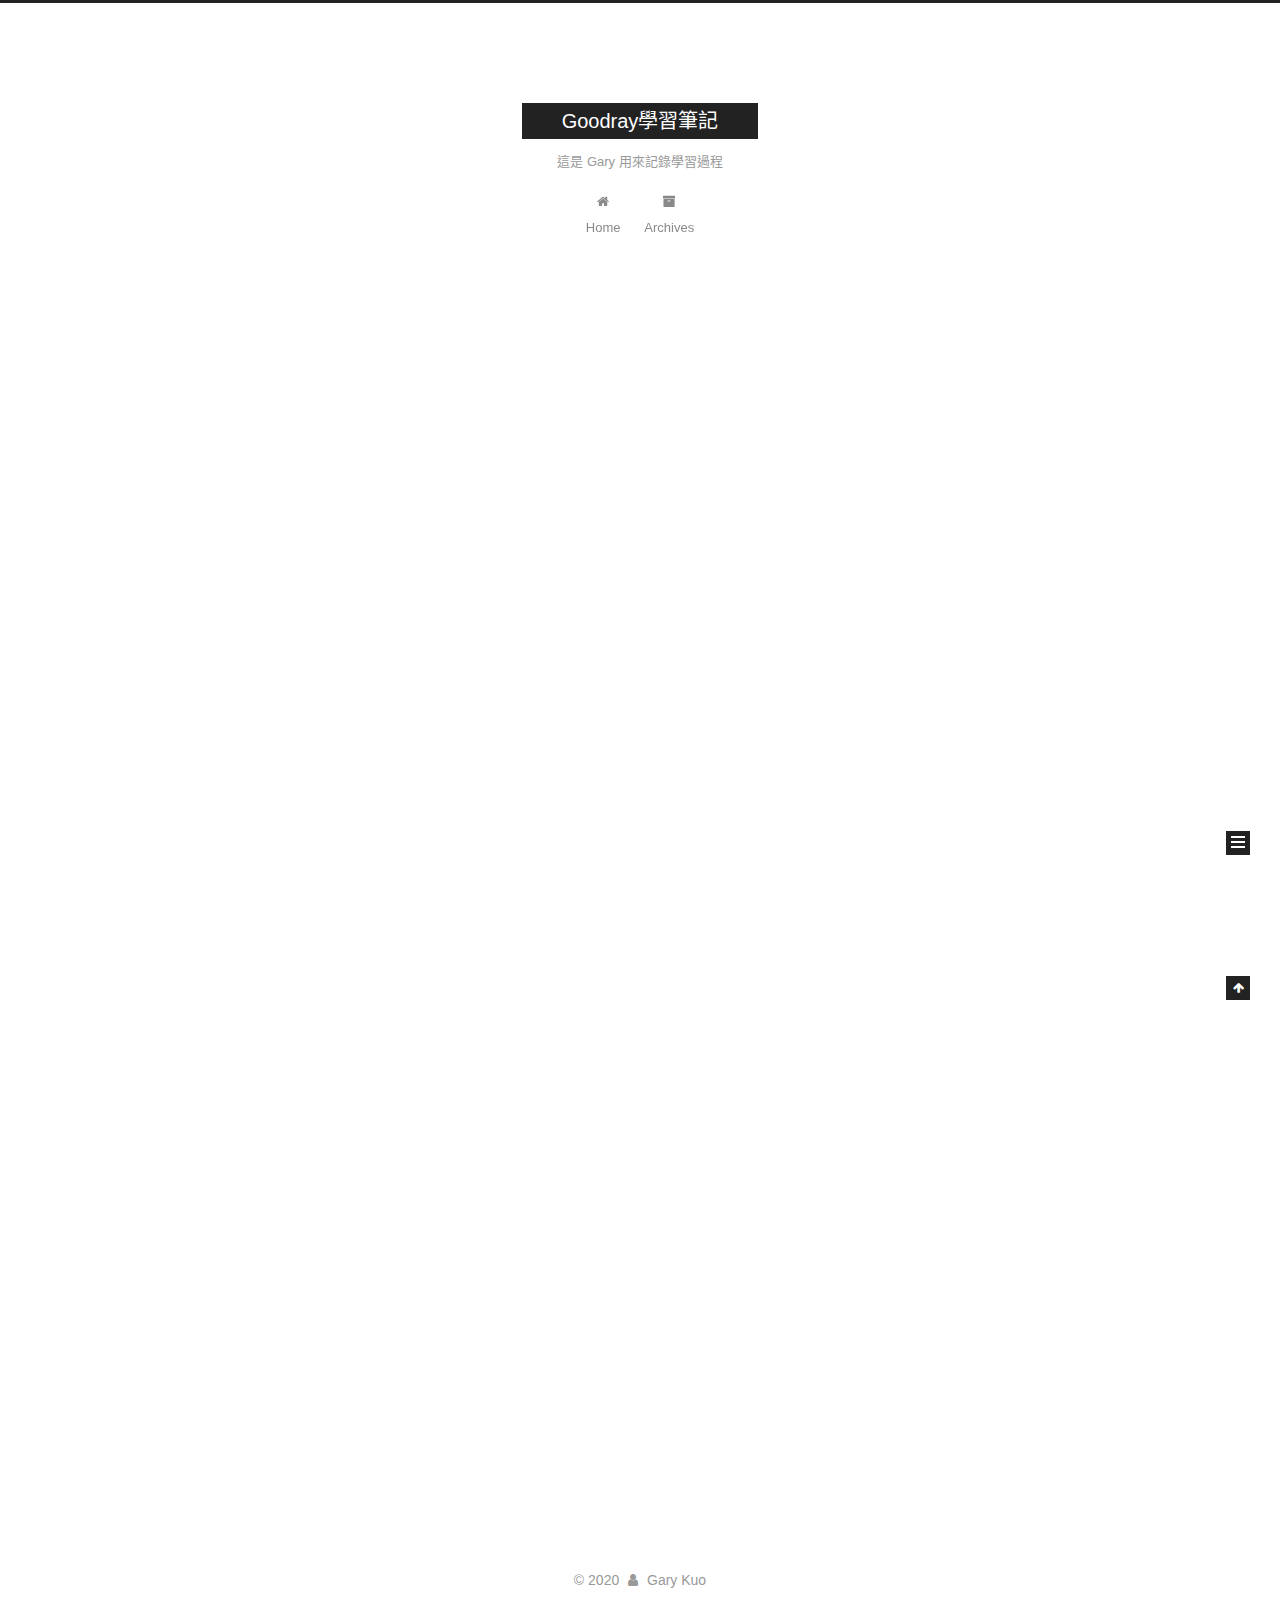
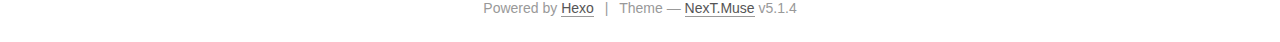
==== index.html @ d97f87e8 "Site updated: 2020-02-06 10:42:10" ====
<!DOCTYPE html>



  


<html class="theme-next muse use-motion" lang="zh-TW">
<head>
  <meta charset="UTF-8"/>
<meta http-equiv="X-UA-Compatible" content="IE=edge" />
<meta name="viewport" content="width=device-width, initial-scale=1, maximum-scale=1"/>
<meta name="theme-color" content="#222">









<meta http-equiv="Cache-Control" content="no-transform" />
<meta http-equiv="Cache-Control" content="no-siteapp" />
















  
  
  <link href="/lib/fancybox/source/jquery.fancybox.css?v=2.1.5" rel="stylesheet" type="text/css" />







<link href="/lib/font-awesome/css/font-awesome.min.css?v=4.6.2" rel="stylesheet" type="text/css" />

<link href="/css/main.css?v=5.1.4" rel="stylesheet" type="text/css" />


  <link rel="apple-touch-icon" sizes="180x180" href="/images/apple-touch-icon-next.png?v=5.1.4">


  <link rel="icon" type="image/png" sizes="32x32" href="/images/favicon-32x32-next.png?v=5.1.4">


  <link rel="icon" type="image/png" sizes="16x16" href="/images/favicon-16x16-next.png?v=5.1.4">


  <link rel="mask-icon" href="/images/logo.svg?v=5.1.4" color="#222">





  <meta name="keywords" content="Hexo, NexT" />










<meta property="og:type" content="website">
<meta property="og:title" content="Goodray學習筆記">
<meta property="og:url" content="https://goodray177.github.io/index.html">
<meta property="og:site_name" content="Goodray學習筆記">
<meta property="og:locale" content="zh_TW">
<meta property="article:author" content="Gary Kuo">
<meta property="article:tag" content="學習">
<meta property="article:tag" content=" 心情">
<meta property="article:tag" content=" 部落格">
<meta name="twitter:card" content="summary">



<script type="text/javascript" id="hexo.configurations">
  var NexT = window.NexT || {};
  var CONFIG = {
    root: '/',
    scheme: 'Muse',
    version: '5.1.4',
    sidebar: {"position":"left","display":"post","offset":12,"b2t":false,"scrollpercent":false,"onmobile":false},
    fancybox: true,
    tabs: true,
    motion: {"enable":true,"async":false,"transition":{"post_block":"fadeIn","post_header":"slideDownIn","post_body":"slideDownIn","coll_header":"slideLeftIn","sidebar":"slideUpIn"}},
    duoshuo: {
      userId: '0',
      author: 'Author'
    },
    algolia: {
      applicationID: '',
      apiKey: '',
      indexName: '',
      hits: {"per_page":10},
      labels: {"input_placeholder":"Search for Posts","hits_empty":"We didn't find any results for the search: ${query}","hits_stats":"${hits} results found in ${time} ms"}
    }
  };
</script>



  <link rel="canonical" href="https://goodray177.github.io/"/>





  <title>Goodray學習筆記</title>
  








<meta name="generator" content="Hexo 4.2.0"></head>

<body itemscope itemtype="http://schema.org/WebPage" lang="zh-TW">

  
  
    
  

  <div class="container sidebar-position-left 
  page-home">
    <div class="headband"></div>

    <header id="header" class="header" itemscope itemtype="http://schema.org/WPHeader">
      <div class="header-inner"><div class="site-brand-wrapper">
  <div class="site-meta ">
    

    <div class="custom-logo-site-title">
      <a href="/"  class="brand" rel="start">
        <span class="logo-line-before"><i></i></span>
        <span class="site-title">Goodray學習筆記</span>
        <span class="logo-line-after"><i></i></span>
      </a>
    </div>
      
        <p class="site-subtitle">這是 Gary 用來記錄學習過程</p>
      
  </div>

  <div class="site-nav-toggle">
    <button>
      <span class="btn-bar"></span>
      <span class="btn-bar"></span>
      <span class="btn-bar"></span>
    </button>
  </div>
</div>

<nav class="site-nav">
  

  
    <ul id="menu" class="menu">
      
        
        <li class="menu-item menu-item-home">
          <a href="/%20" rel="section">
            
              <i class="menu-item-icon fa fa-fw fa-home"></i> <br />
            
            Home
          </a>
        </li>
      
        
        <li class="menu-item menu-item-archives">
          <a href="/archives/%20" rel="section">
            
              <i class="menu-item-icon fa fa-fw fa-archive"></i> <br />
            
            Archives
          </a>
        </li>
      

      
    </ul>
  

  
</nav>



 </div>
    </header>

    <main id="main" class="main">
      <div class="main-inner">
        <div class="content-wrap">
          <div id="content" class="content">
            
  <section id="posts" class="posts-expand">
    
      

  

  
  
  

  <article class="post post-type-normal" itemscope itemtype="http://schema.org/Article">
  
  
  
  <div class="post-block">
    <link itemprop="mainEntityOfPage" href="https://goodray177.github.io/2020/02/06/test/">

    <span hidden itemprop="author" itemscope itemtype="http://schema.org/Person">
      <meta itemprop="name" content="Gary Kuo">
      <meta itemprop="description" content="">
      <meta itemprop="image" content="/images/avatar.gif">
    </span>

    <span hidden itemprop="publisher" itemscope itemtype="http://schema.org/Organization">
      <meta itemprop="name" content="Goodray學習筆記">
    </span>

    
      <header class="post-header">

        
        
          <h1 class="post-title" itemprop="name headline">
                
                <a class="post-title-link" href="/2020/02/06/test/" itemprop="url">test</a></h1>
        

        <div class="post-meta">
          <span class="post-time">
            
              <span class="post-meta-item-icon">
                <i class="fa fa-calendar-o"></i>
              </span>
              
                <span class="post-meta-item-text">Posted on</span>
              
              <time title="Post created" itemprop="dateCreated datePublished" datetime="2020-02-06T10:16:52+08:00">
                2020-02-06
              </time>
            

            

            
          </span>

          

          
            
          

          
          

          

          

          

        </div>
      </header>
    

    
    
    
    <div class="post-body" itemprop="articleBody">

      
      

      
        
          
            
          
        
      
    </div>
    
    
    

    

    

    

    <footer class="post-footer">
      

      

      

      
      
        <div class="post-eof"></div>
      
    </footer>
  </div>
  
  
  
  </article>


    
      

  

  
  
  

  <article class="post post-type-normal" itemscope itemtype="http://schema.org/Article">
  
  
  
  <div class="post-block">
    <link itemprop="mainEntityOfPage" href="https://goodray177.github.io/2020/02/06/hello-world/">

    <span hidden itemprop="author" itemscope itemtype="http://schema.org/Person">
      <meta itemprop="name" content="Gary Kuo">
      <meta itemprop="description" content="">
      <meta itemprop="image" content="/images/avatar.gif">
    </span>

    <span hidden itemprop="publisher" itemscope itemtype="http://schema.org/Organization">
      <meta itemprop="name" content="Goodray學習筆記">
    </span>

    
      <header class="post-header">

        
        
          <h1 class="post-title" itemprop="name headline">
                
                <a class="post-title-link" href="/2020/02/06/hello-world/" itemprop="url">Hello World</a></h1>
        

        <div class="post-meta">
          <span class="post-time">
            
              <span class="post-meta-item-icon">
                <i class="fa fa-calendar-o"></i>
              </span>
              
                <span class="post-meta-item-text">Posted on</span>
              
              <time title="Post created" itemprop="dateCreated datePublished" datetime="2020-02-06T09:49:51+08:00">
                2020-02-06
              </time>
            

            

            
          </span>

          

          
            
          

          
          

          

          

          

        </div>
      </header>
    

    
    
    
    <div class="post-body" itemprop="articleBody">

      
      

      
        
          
            <p>Welcome to <a href="https://hexo.io/" target="_blank" rel="noopener">Hexo</a>! This is your very first post. Check <a href="https://hexo.io/docs/" target="_blank" rel="noopener">documentation</a> for more info. If you get any problems when using Hexo, you can find the answer in <a href="https://hexo.io/docs/troubleshooting.html" target="_blank" rel="noopener">troubleshooting</a> or you can ask me on <a href="https://github.com/hexojs/hexo/issues" target="_blank" rel="noopener">GitHub</a>.</p>
<h2 id="Quick-Start"><a href="#Quick-Start" class="headerlink" title="Quick Start"></a>Quick Start</h2><h3 id="Create-a-new-post"><a href="#Create-a-new-post" class="headerlink" title="Create a new post"></a>Create a new post</h3><figure class="highlight bash"><table><tr><td class="gutter"><pre><span class="line">1</span><br></pre></td><td class="code"><pre><span class="line">$ hexo new <span class="string">"My New Post"</span></span><br></pre></td></tr></table></figure>

<p>More info: <a href="https://hexo.io/docs/writing.html" target="_blank" rel="noopener">Writing</a></p>
<h3 id="Run-server"><a href="#Run-server" class="headerlink" title="Run server"></a>Run server</h3><figure class="highlight bash"><table><tr><td class="gutter"><pre><span class="line">1</span><br></pre></td><td class="code"><pre><span class="line">$ hexo server</span><br></pre></td></tr></table></figure>

<p>More info: <a href="https://hexo.io/docs/server.html" target="_blank" rel="noopener">Server</a></p>
<h3 id="Generate-static-files"><a href="#Generate-static-files" class="headerlink" title="Generate static files"></a>Generate static files</h3><figure class="highlight bash"><table><tr><td class="gutter"><pre><span class="line">1</span><br></pre></td><td class="code"><pre><span class="line">$ hexo generate</span><br></pre></td></tr></table></figure>

<p>More info: <a href="https://hexo.io/docs/generating.html" target="_blank" rel="noopener">Generating</a></p>
<h3 id="Deploy-to-remote-sites"><a href="#Deploy-to-remote-sites" class="headerlink" title="Deploy to remote sites"></a>Deploy to remote sites</h3><figure class="highlight bash"><table><tr><td class="gutter"><pre><span class="line">1</span><br></pre></td><td class="code"><pre><span class="line">$ hexo deploy</span><br></pre></td></tr></table></figure>

<p>More info: <a href="https://hexo.io/docs/one-command-deployment.html" target="_blank" rel="noopener">Deployment</a></p>

          
        
      
    </div>
    
    
    

    

    

    

    <footer class="post-footer">
      

      

      

      
      
        <div class="post-eof"></div>
      
    </footer>
  </div>
  
  
  
  </article>


    
  </section>

  


          </div>
          


          

        </div>
        
          
  
  <div class="sidebar-toggle">
    <div class="sidebar-toggle-line-wrap">
      <span class="sidebar-toggle-line sidebar-toggle-line-first"></span>
      <span class="sidebar-toggle-line sidebar-toggle-line-middle"></span>
      <span class="sidebar-toggle-line sidebar-toggle-line-last"></span>
    </div>
  </div>

  <aside id="sidebar" class="sidebar">
    
    <div class="sidebar-inner">

      

      

      <section class="site-overview-wrap sidebar-panel sidebar-panel-active">
        <div class="site-overview">
          <div class="site-author motion-element" itemprop="author" itemscope itemtype="http://schema.org/Person">
            
              <p class="site-author-name" itemprop="name">Gary Kuo</p>
              <p class="site-description motion-element" itemprop="description"></p>
          </div>

          <nav class="site-state motion-element">

            
              <div class="site-state-item site-state-posts">
              
                <a href="/archives/%20%7C%7C%20archive">
              
                  <span class="site-state-item-count">2</span>
                  <span class="site-state-item-name">posts</span>
                </a>
              </div>
            

            

            

          </nav>

          

          

          
          

          
          

          

        </div>
      </section>

      

      

    </div>
  </aside>


        
      </div>
    </main>

    <footer id="footer" class="footer">
      <div class="footer-inner">
        <div class="copyright">&copy; <span itemprop="copyrightYear">2020</span>
  <span class="with-love">
    <i class="fa fa-user"></i>
  </span>
  <span class="author" itemprop="copyrightHolder">Gary Kuo</span>

  
</div>


  <div class="powered-by">Powered by <a class="theme-link" target="_blank" href="https://hexo.io">Hexo</a></div>



  <span class="post-meta-divider">|</span>



  <div class="theme-info">Theme &mdash; <a class="theme-link" target="_blank" href="https://github.com/iissnan/hexo-theme-next">NexT.Muse</a> v5.1.4</div>




        







        
      </div>
    </footer>

    
      <div class="back-to-top">
        <i class="fa fa-arrow-up"></i>
        
      </div>
    

    

  </div>

  

<script type="text/javascript">
  if (Object.prototype.toString.call(window.Promise) !== '[object Function]') {
    window.Promise = null;
  }
</script>









  












  
  
    <script type="text/javascript" src="/lib/jquery/index.js?v=2.1.3"></script>
  

  
  
    <script type="text/javascript" src="/lib/fastclick/lib/fastclick.min.js?v=1.0.6"></script>
  

  
  
    <script type="text/javascript" src="/lib/jquery_lazyload/jquery.lazyload.js?v=1.9.7"></script>
  

  
  
    <script type="text/javascript" src="/lib/velocity/velocity.min.js?v=1.2.1"></script>
  

  
  
    <script type="text/javascript" src="/lib/velocity/velocity.ui.min.js?v=1.2.1"></script>
  

  
  
    <script type="text/javascript" src="/lib/fancybox/source/jquery.fancybox.pack.js?v=2.1.5"></script>
  


  


  <script type="text/javascript" src="/js/src/utils.js?v=5.1.4"></script>

  <script type="text/javascript" src="/js/src/motion.js?v=5.1.4"></script>



  
  

  

  


  <script type="text/javascript" src="/js/src/bootstrap.js?v=5.1.4"></script>



  


  




	





  





  












  





  

  

  

  
  

  

  

  

</body>
</html>
---- css/main.css ----
/* normalize.css v3.0.2 | MIT License | git.io/normalize */
html {
  font-family: sans-serif; /* 1 */
  -ms-text-size-adjust: 100%; /* 2 */
  -webkit-text-size-adjust: 100%; /* 2 */
}
body {
  margin: 0;
}
article,
aside,
details,
figcaption,
figure,
footer,
header,
hgroup,
main,
menu,
nav,
section,
summary {
  display: block;
}
audio,
canvas,
progress,
video {
  display: inline-block; /* 1 */
  vertical-align: baseline; /* 2 */
}
audio:not([controls]) {
  display: none;
  height: 0;
}
[hidden],
template {
  display: none;
}
a {
  background-color: transparent;
}
a:active,
a:hover {
  outline: 0;
}
abbr[title] {
  border-bottom: 1px dotted;
}
b,
strong {
  font-weight: bold;
}
dfn {
  font-style: italic;
}
h1 {
  font-size: 2em;
  margin: 0.67em 0;
}
mark {
  background: #ff0;
  color: #000;
}
small {
  font-size: 80%;
}
sub,
sup {
  font-size: 75%;
  line-height: 0;
  position: relative;
  vertical-align: baseline;
}
sup {
  top: -0.5em;
}
sub {
  bottom: -0.25em;
}
img {
  border: 0;
}
svg:not(:root) {
  overflow: hidden;
}
figure {
  margin: 1em 40px;
}
hr {
  -moz-box-sizing: content-box;
  box-sizing: content-box;
  height: 0;
}
pre {
  overflow: auto;
}
code,
kbd,
pre,
samp {
  font-family: monospace, monospace;
  font-size: 1em;
}
button,
input,
optgroup,
select,
textarea {
  color: inherit; /* 1 */
  font: inherit; /* 2 */
  margin: 0; /* 3 */
}
button {
  overflow: visible;
}
button,
select {
  text-transform: none;
}
button,
html input[type="button"],
input[type="reset"],
input[type="submit"] {
  -webkit-appearance: button; /* 2 */
  cursor: pointer; /* 3 */
}
button[disabled],
html input[disabled] {
  cursor: default;
}
button::-moz-focus-inner,
input::-moz-focus-inner {
  border: 0;
  padding: 0;
}
input {
  line-height: normal;
}
input[type="checkbox"],
input[type="radio"] {
  box-sizing: border-box; /* 1 */
  padding: 0; /* 2 */
}
input[type="number"]::-webkit-inner-spin-button,
input[type="number"]::-webkit-outer-spin-button {
  height: auto;
}
input[type="search"] {
  -webkit-appearance: textfield; /* 1 */
  -moz-box-sizing: content-box;
  -webkit-box-sizing: content-box; /* 2 */
  box-sizing: content-box;
}
input[type="search"]::-webkit-search-cancel-button,
input[type="search"]::-webkit-search-decoration {
  -webkit-appearance: none;
}
fieldset {
  border: 1px solid #c0c0c0;
  margin: 0 2px;
  padding: 0.35em 0.625em 0.75em;
}
legend {
  border: 0; /* 1 */
  padding: 0; /* 2 */
}
textarea {
  overflow: auto;
}
optgroup {
  font-weight: bold;
}
table {
  border-collapse: collapse;
  border-spacing: 0;
}
td,
th {
  padding: 0;
}
::selection {
  background: #262a30;
  color: #fff;
}
body {
  position: relative;
  font-family: 'Lato', "PingFang SC", "Microsoft YaHei", sans-serif;
  font-size: 14px;
  line-height: 2;
  color: #555;
  background: #fff;
}
@media (max-width: 767px) {
  body {
    padding-right: 0 !important;
  }
}
@media (min-width: 768px) and (max-width: 991px) {
  body {
    padding-right: 0 !important;
  }
}
@media (min-width: 1600px) {
  body {
    font-size: 16px;
  }
}
h1,
h2,
h3,
h4,
h5,
h6 {
  margin: 0;
  padding: 0;
  font-weight: bold;
  line-height: 1.5;
  font-family: 'Lato', "PingFang SC", "Microsoft YaHei", sans-serif;
}
h2,
h3,
h4,
h5,
h6 {
  margin: 20px 0 15px;
}
h1 {
  font-size: 22px;
}
@media (max-width: 767px) {
  h1 {
    font-size: 18px;
  }
}
h2 {
  font-size: 20px;
}
@media (max-width: 767px) {
  h2 {
    font-size: 16px;
  }
}
h3 {
  font-size: 18px;
}
@media (max-width: 767px) {
  h3 {
    font-size: 14px;
  }
}
h4 {
  font-size: 16px;
}
@media (max-width: 767px) {
  h4 {
    font-size: 12px;
  }
}
h5 {
  font-size: 14px;
}
@media (max-width: 767px) {
  h5 {
    font-size: 10px;
  }
}
h6 {
  font-size: 12px;
}
@media (max-width: 767px) {
  h6 {
    font-size: 8px;
  }
}
p {
  margin: 0 0 20px 0;
}
a {
  color: #555;
  text-decoration: none;
  outline: none;
  border-bottom: 1px solid #999;
  word-wrap: break-word;
}
a:hover {
  color: #222;
  border-bottom-color: #222;
}
blockquote {
  margin: 0;
  padding: 0;
}
img {
  display: block;
  margin: auto;
  max-width: 100%;
  height: auto;
}
hr {
  margin: 40px 0;
  height: 3px;
  border: none;
  background-color: #ddd;
  background-image: repeating-linear-gradient(-45deg, #fff, #fff 4px, transparent 4px, transparent 8px);
}
blockquote {
  padding: 0 15px;
  color: #666;
  border-left: 4px solid #ddd;
}
blockquote cite::before {
  content: "-";
  padding: 0 5px;
}
dt {
  font-weight: 700;
}
dd {
  margin: 0;
  padding: 0;
}
kbd {
  border: 1px solid #ccc;
  border-radius: 0.2em;
  box-shadow: 0.1em 0.1em 0.2em rgba(0,0,0,0.1);
  background-color: #f9f9f9;
  font-family: inherit;
  background-image: -webkit-linear-gradient(top, #eee, #fff, #eee);
  padding: 0.1em 0.3em;
  white-space: nowrap;
}
.text-left {
  text-align: left;
}
.text-center {
  text-align: center;
}
.text-right {
  text-align: right;
}
.text-justify {
  text-align: justify;
}
.text-nowrap {
  white-space: nowrap;
}
.text-lowercase {
  text-transform: lowercase;
}
.text-uppercase {
  text-transform: uppercase;
}
.text-capitalize {
  text-transform: capitalize;
}
.center-block {
  display: block;
  margin-left: auto;
  margin-right: auto;
}
.clearfix:before,
.clearfix:after {
  content: " ";
  display: table;
}
.clearfix:after {
  clear: both;
}
.pullquote {
  width: 45%;
}
.pullquote.left {
  float: left;
  margin-left: 5px;
  margin-right: 10px;
}
.pullquote.right {
  float: right;
  margin-left: 10px;
  margin-right: 5px;
}
.affix.affix.affix {
  position: fixed;
}
.translation {
  margin-top: -20px;
  font-size: 14px;
  color: #999;
}
.scrollbar-measure {
  width: 100px;
  height: 100px;
  overflow: scroll;
  position: absolute;
  top: -9999px;
}
.use-motion .motion-element {
  opacity: 0;
}
table {
  margin: 20px 0;
  width: 100%;
  border-collapse: collapse;
  border-spacing: 0;
  border: 1px solid #ddd;
  font-size: 14px;
  table-layout: fixed;
  word-wrap: break-all;
}
table>tbody>tr:nth-of-type(odd) {
  background-color: #f9f9f9;
}
table>tbody>tr:hover {
  background-color: #f5f5f5;
}
caption,
th,
td {
  padding: 8px;
  text-align: left;
  vertical-align: middle;
  font-weight: normal;
}
th,
td {
  border-bottom: 3px solid #ddd;
  border-right: 1px solid #eee;
}
th {
  padding-bottom: 10px;
  font-weight: 700;
}
td {
  border-bottom-width: 1px;
}
html,
body {
  height: 100%;
}
.container {
  position: relative;
  min-height: 100%;
}
.header-inner {
  margin: 0 auto;
  padding: 100px 0 70px;
  width: 700px;
}
@media (min-width: 1600px) {
  .container .header-inner {
    width: 900px;
  }
}
.main {
  padding-bottom: 150px;
}
.main-inner {
  margin: 0 auto;
  width: 700px;
}
@media (min-width: 1600px) {
  .container .main-inner {
    width: 900px;
  }
}
.footer {
  position: absolute;
  left: 0;
  bottom: 0;
  width: 100%;
  min-height: 50px;
}
.footer-inner {
  box-sizing: border-box;
  margin: 20px auto;
  width: 700px;
}
@media (min-width: 1600px) {
  .container .footer-inner {
    width: 900px;
  }
}
pre,
.highlight {
  overflow: auto;
  margin: 20px 0;
  padding: 0;
  font-size: 13px;
  color: #4d4d4c;
  background: #f7f7f7;
  line-height: 1.6;
}
pre,
code {
  font-family: consolas, Menlo, "PingFang SC", "Microsoft YaHei", monospace;
}
code {
  padding: 2px 4px;
  word-wrap: break-word;
  color: #555;
  background: #eee;
  border-radius: 3px;
  font-size: 13px;
}
pre {
  padding: 10px;
}
pre code {
  padding: 0;
  color: #4d4d4c;
  background: none;
  text-shadow: none;
}
.highlight {
  border-radius: 1px;
}
.highlight pre {
  border: none;
  margin: 0;
  padding: 10px 0;
}
.highlight table {
  margin: 0;
  width: auto;
  border: none;
}
.highlight td {
  border: none;
  padding: 0;
}
.highlight figcaption {
  font-size: 1em;
  color: #4d4d4c;
  line-height: 1em;
  margin-bottom: 1em;
}
.highlight figcaption:before,
.highlight figcaption:after {
  content: " ";
  display: table;
}
.highlight figcaption:after {
  clear: both;
}
.highlight figcaption a {
  float: right;
  color: #4d4d4c;
}
.highlight figcaption a:hover {
  border-bottom-color: #4d4d4c;
}
.highlight .gutter pre {
  padding-left: 10px;
  padding-right: 10px;
  color: #869194;
  text-align: right;
  background-color: #eff2f3;
}
.highlight .code pre {
  width: 100%;
  padding-left: 10px;
  padding-right: 10px;
  background-color: #f7f7f7;
}
.highlight .line {
  height: 20px;
}
.gutter {
  -webkit-user-select: none;
  -moz-user-select: none;
  -ms-user-select: none;
  user-select: none;
}
.gist table {
  width: auto;
}
.gist table td {
  border: none;
}
pre .deletion {
  background: #fdd;
}
pre .addition {
  background: #dfd;
}
pre .meta {
  color: #8959a8;
}
pre .comment {
  color: #8e908c;
}
pre .variable,
pre .attribute,
pre .tag,
pre .regexp,
pre .ruby .constant,
pre .xml .tag .title,
pre .xml .pi,
pre .xml .doctype,
pre .html .doctype,
pre .css .id,
pre .css .class,
pre .css .pseudo {
  color: #c82829;
}
pre .number,
pre .preprocessor,
pre .built_in,
pre .literal,
pre .params,
pre .constant,
pre .command {
  color: #f5871f;
}
pre .ruby .class .title,
pre .css .rules .attribute,
pre .string,
pre .value,
pre .inheritance,
pre .header,
pre .ruby .symbol,
pre .xml .cdata,
pre .special,
pre .number,
pre .formula {
  color: #718c00;
}
pre .title,
pre .css .hexcolor {
  color: #3e999f;
}
pre .function,
pre .python .decorator,
pre .python .title,
pre .ruby .function .title,
pre .ruby .title .keyword,
pre .perl .sub,
pre .javascript .title,
pre .coffeescript .title {
  color: #4271ae;
}
pre .keyword,
pre .javascript .function {
  color: #8959a8;
}
.full-image.full-image.full-image.full-image {
  border: none;
  max-width: 100%;
  width: auto;
  margin: 20px auto 25px;
}
@media (min-width: 992px) {
  .full-image.full-image.full-image.full-image {
    max-width: none;
    width: 110%;
    margin: 25px -5%;
  }
}
.blockquote-center,
.page-home .post-type-quote blockquote,
.page-post-detail .post-type-quote blockquote {
  position: relative;
  margin: 40px 0;
  padding: 0;
  border-left: none;
  text-align: center;
}
.blockquote-center::before,
.page-home .post-type-quote blockquote::before,
.page-post-detail .post-type-quote blockquote::before,
.blockquote-center::after,
.page-home .post-type-quote blockquote::after,
.page-post-detail .post-type-quote blockquote::after {
  position: absolute;
  content: ' ';
  display: block;
  width: 100%;
  height: 24px;
  opacity: 0.2;
  background-repeat: no-repeat;
  background-position: 0 -6px;
  background-size: 22px 22px;
}
.blockquote-center::before,
.page-home .post-type-quote blockquote::before,
.page-post-detail .post-type-quote blockquote::before {
  top: -20px;
  background-image: url("../images/quote-l.svg");
  border-top: 1px solid #ccc;
}
.blockquote-center::after,
.page-home .post-type-quote blockquote::after,
.page-post-detail .post-type-quote blockquote::after {
  bottom: -20px;
  background-image: url("../images/quote-r.svg");
  border-bottom: 1px solid #ccc;
  background-position: 100% 8px;
}
.blockquote-center p,
.page-home .post-type-quote blockquote p,
.page-post-detail .post-type-quote blockquote p,
.blockquote-center div,
.page-home .post-type-quote blockquote div,
.page-post-detail .post-type-quote blockquote div {
  text-align: center;
}
.post .post-body .group-picture img {
  box-sizing: border-box;
  padding: 0 3px;
  border: none;
}
.post .group-picture-row {
  overflow: hidden;
  margin-top: 6px;
}
.post .group-picture-row:first-child {
  margin-top: 0;
}
.post .group-picture-column {
  float: left;
}
.page-post-detail .post-body .group-picture-column {
  float: none;
  margin-top: 10px;
  width: auto !important;
}
.page-post-detail .post-body .group-picture-column img {
  margin: 0 auto;
}
.page-archive .group-picture-container {
  overflow: hidden;
}
.page-archive .group-picture-row {
  float: left;
}
.page-archive .group-picture-row:first-child {
  margin-top: 6px;
}
.page-archive .group-picture-column {
  max-width: 150px;
  max-height: 150px;
}
.post-body .note {
  position: relative;
  padding: 15px;
  margin-bottom: 20px;
  border: 1px solid #eee;
  border-left-width: 5px;
  border-radius: 3px;
}
.post-body .note h2,
.post-body .note h3,
.post-body .note h4,
.post-body .note h5,
.post-body .note h6 {
  margin-top: 0;
  margin-bottom: 0;
  border-bottom: initial;
  padding-top: 0 !important;
}
.post-body .note p:first-child,
.post-body .note ul:first-child,
.post-body .note ol:first-child,
.post-body .note table:first-child,
.post-body .note pre:first-child,
.post-body .note blockquote:first-child {
  margin-top: 0;
}
.post-body .note p:last-child,
.post-body .note ul:last-child,
.post-body .note ol:last-child,
.post-body .note table:last-child,
.post-body .note pre:last-child,
.post-body .note blockquote:last-child {
  margin-bottom: 0;
}
.post-body .note.default {
  border-left-color: #777;
}
.post-body .note.default h2,
.post-body .note.default h3,
.post-body .note.default h4,
.post-body .note.default h5,
.post-body .note.default h6 {
  color: #777;
}
.post-body .note.primary {
  border-left-color: #6f42c1;
}
.post-body .note.primary h2,
.post-body .note.primary h3,
.post-body .note.primary h4,
.post-body .note.primary h5,
.post-body .note.primary h6 {
  color: #6f42c1;
}
.post-body .note.info {
  border-left-color: #428bca;
}
.post-body .note.info h2,
.post-body .note.info h3,
.post-body .note.info h4,
.post-body .note.info h5,
.post-body .note.info h6 {
  color: #428bca;
}
.post-body .note.success {
  border-left-color: #5cb85c;
}
.post-body .note.success h2,
.post-body .note.success h3,
.post-body .note.success h4,
.post-body .note.success h5,
.post-body .note.success h6 {
  color: #5cb85c;
}
.post-body .note.warning {
  border-left-color: #f0ad4e;
}
.post-body .note.warning h2,
.post-body .note.warning h3,
.post-body .note.warning h4,
.post-body .note.warning h5,
.post-body .note.warning h6 {
  color: #f0ad4e;
}
.post-body .note.danger {
  border-left-color: #d9534f;
}
.post-body .note.danger h2,
.post-body .note.danger h3,
.post-body .note.danger h4,
.post-body .note.danger h5,
.post-body .note.danger h6 {
  color: #d9534f;
}
.post-body .label {
  display: inline;
  padding: 0 2px;
  white-space: nowrap;
}
.post-body .label.default {
  background-color: #f0f0f0;
}
.post-body .label.primary {
  background-color: #efe6f7;
}
.post-body .label.info {
  background-color: #e5f2f8;
}
.post-body .label.success {
  background-color: #e7f4e9;
}
.post-body .label.warning {
  background-color: #fcf6e1;
}
.post-body .label.danger {
  background-color: #fae8eb;
}
.post-body .tabs {
  position: relative;
  display: block;
  margin-bottom: 20px;
  padding-top: 10px;
}
.post-body .tabs ul.nav-tabs {
  margin: 0;
  padding: 0;
  display: flex;
  margin-bottom: -1px;
}
@media (max-width: 413px) {
  .post-body .tabs ul.nav-tabs {
    display: block;
    margin-bottom: 5px;
  }
}
.post-body .tabs ul.nav-tabs li.tab {
  list-style-type: none !important;
  margin: 0 0.25em 0 0;
  border-top: 3px solid transparent;
  border-left: 1px solid transparent;
  border-right: 1px solid transparent;
}
@media (max-width: 413px) {
  .post-body .tabs ul.nav-tabs li.tab {
    margin: initial;
    border-top: 1px solid transparent;
    border-left: 3px solid transparent;
    border-right: 1px solid transparent;
    border-bottom: 1px solid transparent;
  }
}
.post-body .tabs ul.nav-tabs li.tab a {
  outline: 0;
  border-bottom: initial;
  display: block;
  line-height: 1.8em;
  padding: 0.25em 0.75em;
  transition-duration: 0.2s;
  transition-timing-function: ease-out;
  transition-delay: 0s;
}
.post-body .tabs ul.nav-tabs li.tab a i {
  width: 1.285714285714286em;
}
.post-body .tabs ul.nav-tabs li.tab.active {
  border-top: 3px solid #fc6423;
  border-left: 1px solid #ddd;
  border-right: 1px solid #ddd;
  background-color: #fff;
}
@media (max-width: 413px) {
  .post-body .tabs ul.nav-tabs li.tab.active {
    border-top: 1px solid #ddd;
    border-left: 3px solid #fc6423;
    border-right: 1px solid #ddd;
    border-bottom: 1px solid #ddd;
  }
}
.post-body .tabs ul.nav-tabs li.tab.active a {
  cursor: default;
  color: #555;
}
.post-body .tabs .tab-content {
  background-color: #fff;
}
.post-body .tabs .tab-content .tab-pane {
  border: 1px solid #ddd;
  padding: 20px 20px 0 20px;
}
.post-body .tabs .tab-content .tab-pane:not(.active) {
  display: none !important;
}
.post-body .tabs .tab-content .tab-pane.active {
  display: block !important;
}
.btn {
  display: inline-block;
  padding: 0 20px;
  font-size: 14px;
  color: #fff;
  background: #222;
  border: 2px solid #222;
  text-decoration: none;
  border-radius: 0;
  transition-property: background-color;
  transition-duration: 0.2s;
  transition-timing-function: ease-in-out;
  transition-delay: 0s;
  line-height: 2;
}
.btn:hover {
  border-color: #222;
  color: #222;
  background: #fff;
}
.btn +.btn {
  margin: 0 0 8px 8px;
}
.btn .fa-fw {
  width: 1.285714285714286em;
  text-align: left;
}
.btn-bar {
  display: block;
  width: 22px;
  height: 2px;
  background: #555;
  border-radius: 1px;
}
.btn-bar+.btn-bar {
  margin-top: 4px;
}
.pagination {
  margin: 120px 0 40px;
  text-align: center;
  border-top: 1px solid #eee;
}
.page-number-basic,
.pagination .prev,
.pagination .next,
.pagination .page-number,
.pagination .space {
  display: inline-block;
  position: relative;
  top: -1px;
  margin: 0 10px;
  padding: 0 11px;
}
@media (max-width: 767px) {
  .page-number-basic,
  .pagination .prev,
  .pagination .next,
  .pagination .page-number,
  .pagination .space {
    margin: 0 5px;
  }
}
.pagination .prev,
.pagination .next,
.pagination .page-number {
  border-bottom: 0;
  border-top: 1px solid #eee;
  transition-property: border-color;
  transition-duration: 0.2s;
  transition-timing-function: ease-in-out;
  transition-delay: 0s;
}
.pagination .prev:hover,
.pagination .next:hover,
.pagination .page-number:hover {
  border-top-color: #222;
}
.pagination .space {
  padding: 0;
  margin: 0;
}
.pagination .prev {
  margin-left: 0;
}
.pagination .next {
  margin-right: 0;
}
.pagination .page-number.current {
  color: #fff;
  background: #ccc;
  border-top-color: #ccc;
}
@media (max-width: 767px) {
  .pagination {
    border-top: none;
  }
  .pagination .prev,
  .pagination .next,
  .pagination .page-number {
    margin-bottom: 10px;
    border-top: 0;
    border-bottom: 1px solid #eee;
    padding: 0 10px;
  }
  .pagination .prev:hover,
  .pagination .next:hover,
  .pagination .page-number:hover {
    border-bottom-color: #222;
  }
}
.comments {
  margin: 60px 20px 0;
}
.tag-cloud {
  text-align: center;
}
.tag-cloud a {
  display: inline-block;
  margin: 10px;
}
.back-to-top {
  box-sizing: border-box;
  position: fixed;
  bottom: -100px;
  right: 30px;
  z-index: 1050;
  padding: 0 6px;
  width: 24px;
  background: #222;
  font-size: 12px;
  opacity: 1;
  color: #fff;
  cursor: pointer;
  text-align: center;
  -webkit-transform: translateZ(0);
  transition-property: bottom;
  transition-duration: 0.2s;
  transition-timing-function: ease-in-out;
  transition-delay: 0s;
}
@media (min-width: 768px) and (max-width: 991px) {
  .back-to-top {
    display: none !important;
  }
}
@media (max-width: 767px) {
  .back-to-top {
    display: none !important;
  }
}
.back-to-top.back-to-top-on {
  bottom: 19px;
}
.header {
  background: transparent;
}
.header-inner {
  position: relative;
}
.headband {
  height: 3px;
  background: #222;
}
.site-meta {
  margin: 0;
  text-align: center;
}
@media (max-width: 767px) {
  .site-meta {
    text-align: center;
  }
}
.brand {
  position: relative;
  display: inline-block;
  padding: 0 40px;
  color: #fff;
  background: #222;
  border-bottom: none;
}
.brand:hover {
  color: #fff;
}
.logo {
  display: inline-block;
  margin-right: 5px;
  line-height: 36px;
  vertical-align: top;
}
.site-title {
  display: inline-block;
  vertical-align: top;
  line-height: 36px;
  font-size: 20px;
  font-weight: normal;
  font-family: 'Lato', "PingFang SC", "Microsoft YaHei", sans-serif;
}
.site-subtitle {
  margin-top: 10px;
  font-size: 13px;
  color: #999;
}
.use-motion .brand {
  opacity: 0;
}
.use-motion .logo,
.use-motion .site-title,
.use-motion .site-subtitle {
  opacity: 0;
  position: relative;
  top: -10px;
}
.site-nav-toggle {
  display: none;
  position: absolute;
  top: 10px;
  left: 10px;
}
@media (max-width: 767px) {
  .site-nav-toggle {
    display: block;
  }
}
.site-nav-toggle button {
  margin-top: 2px;
  padding: 9px 10px;
  background: transparent;
  border: none;
}
@media (max-width: 767px) {
  .site-nav {
    display: none;
    margin: 0 -10px;
    padding: 0 10px;
    clear: both;
    border-top: 1px solid #ddd;
  }
}
@media (min-width: 768px) and (max-width: 991px) {
  .site-nav {
    display: block !important;
  }
}
@media (min-width: 992px) {
  .site-nav {
    display: block !important;
  }
}
.menu {
  margin-top: 20px;
  padding-left: 0;
  text-align: center;
}
.menu .menu-item {
  display: inline-block;
  margin: 0 10px;
  list-style: none;
}
@media screen and (max-width: 767px) {
  .menu .menu-item {
    margin-top: 10px;
  }
}
.menu .menu-item a {
  display: block;
  font-size: 13px;
  line-height: inherit;
  border-bottom: 1px solid transparent;
  transition-property: border-color;
  transition-duration: 0.2s;
  transition-timing-function: ease-in-out;
  transition-delay: 0s;
}
.menu .menu-item a:hover {
  border-bottom-color: #222;
}
.menu .menu-item .fa {
  margin-right: 5px;
}
.use-motion .menu-item {
  opacity: 0;
}
.post-body {
  font-family: 'Lato', "PingFang SC", "Microsoft YaHei", sans-serif;
}
@media (max-width: 767px) {
  .post-body {
    word-break: break-word;
  }
}
.post-body .fancybox img {
  display: block !important;
  margin: 0 auto;
  cursor: pointer;
  cursor: zoom-in;
  cursor: -webkit-zoom-in;
}
.post-body .image-caption,
.post-body .figure .caption {
  margin: -20px auto 15px;
  text-align: center;
  font-size: 14px;
  color: #999;
  font-weight: bold;
  line-height: 1;
}
.post-sticky-flag {
  display: inline-block;
  font-size: 16px;
  -ms-transform: rotate(30deg);
  -webkit-transform: rotate(30deg);
  -moz-transform: rotate(30deg);
  -ms-transform: rotate(30deg);
  -o-transform: rotate(30deg);
  transform: rotate(30deg);
}
.use-motion .post-block,
.use-motion .pagination,
.use-motion .comments {
  opacity: 0;
}
.use-motion .post-header {
  opacity: 0;
}
.use-motion .post-body {
  opacity: 0;
}
.use-motion .collection-title {
  opacity: 0;
}
.posts-expand {
  padding-top: 40px;
}
@media (max-width: 767px) {
  .posts-expand {
    margin: 0 20px;
  }
  .post-body pre .gutter pre {
    padding-right: 10px;
  }
  .post-body .highlight {
    margin-left: 0px;
    margin-right: 0px;
    padding: 0;
  }
  .post-body .highlight .gutter pre {
    padding-right: 10px;
  }
}
@media (min-width: 992px) {
  .posts-expand .post-body {
    text-align: justify;
  }
}
.posts-expand .post-body h2,
.posts-expand .post-body h3,
.posts-expand .post-body h4,
.posts-expand .post-body h5,
.posts-expand .post-body h6 {
  padding-top: 10px;
}
.posts-expand .post-body h2 .header-anchor,
.posts-expand .post-body h3 .header-anchor,
.posts-expand .post-body h4 .header-anchor,
.posts-expand .post-body h5 .header-anchor,
.posts-expand .post-body h6 .header-anchor {
  float: right;
  margin-left: 10px;
  color: #ccc;
  border-bottom-style: none;
  visibility: hidden;
}
.posts-expand .post-body h2 .header-anchor:hover,
.posts-expand .post-body h3 .header-anchor:hover,
.posts-expand .post-body h4 .header-anchor:hover,
.posts-expand .post-body h5 .header-anchor:hover,
.posts-expand .post-body h6 .header-anchor:hover {
  color: inherit;
}
.posts-expand .post-body h2:hover .header-anchor,
.posts-expand .post-body h3:hover .header-anchor,
.posts-expand .post-body h4:hover .header-anchor,
.posts-expand .post-body h5:hover .header-anchor,
.posts-expand .post-body h6:hover .header-anchor {
  visibility: visible;
}
.posts-expand .post-body ul li {
  list-style: circle;
}
.posts-expand .post-body img {
  box-sizing: border-box;
  margin: auto;
  padding: 3px;
  border: 1px solid #ddd;
}
.posts-expand .post-body .fancybox img {
  margin: 0 auto 25px;
}
@media (max-width: 767px) {
  .posts-collapse {
    margin: 0 20px;
  }
  .posts-collapse .post-title,
  .posts-collapse .post-meta {
    display: block;
    width: auto;
    text-align: left;
  }
}
.posts-collapse {
  position: relative;
  z-index: 1010;
  margin-left: 55px;
}
.posts-collapse::after {
  content: " ";
  position: absolute;
  top: 20px;
  left: 0;
  margin-left: -2px;
  width: 4px;
  height: 100%;
  background: #f5f5f5;
  z-index: -1;
}
@media (max-width: 767px) {
  .posts-collapse {
    margin: 0 20px;
  }
}
.posts-collapse .collection-title {
  position: relative;
  margin: 60px 0;
}
.posts-collapse .collection-title h1,
.posts-collapse .collection-title h2 {
  margin-left: 20px;
}
.posts-collapse .collection-title small {
  color: #bbb;
  margin-left: 5px;
}
.posts-collapse .collection-title::before {
  content: " ";
  position: absolute;
  left: 0;
  top: 50%;
  margin-left: -4px;
  margin-top: -4px;
  width: 8px;
  height: 8px;
  background: #bbb;
  border-radius: 50%;
}
.posts-collapse .post {
  margin: 30px 0;
}
.posts-collapse .post-header {
  position: relative;
  transition-duration: 0.2s;
  transition-timing-function: ease-in-out;
  transition-delay: 0s;
  transition-property: border;
  border-bottom: 1px dashed #ccc;
}
.posts-collapse .post-header::before {
  content: " ";
  position: absolute;
  left: 0;
  top: 12px;
  width: 6px;
  height: 6px;
  margin-left: -4px;
  background: #bbb;
  border-radius: 50%;
  border: 1px solid #fff;
  transition-duration: 0.2s;
  transition-timing-function: ease-in-out;
  transition-delay: 0s;
  transition-property: background;
}
.posts-collapse .post-header:hover {
  border-bottom-color: #666;
}
.posts-collapse .post-header:hover::before {
  background: #222;
}
.posts-collapse .post-meta {
  position: absolute;
  font-size: 12px;
  left: 20px;
  top: 5px;
}
.posts-collapse .post-comments-count {
  display: none;
}
.posts-collapse .post-title {
  margin-left: 60px;
  font-size: 16px;
  font-weight: normal;
  line-height: inherit;
}
.posts-collapse .post-title::after {
  margin-left: 3px;
  opacity: 0.6;
}
.posts-collapse .post-title a {
  color: #666;
  border-bottom: none;
}
.page-home .post-type-quote .post-header,
.page-post-detail .post-type-quote .post-header,
.page-home .post-type-quote .post-tags,
.page-post-detail .post-type-quote .post-tags {
  display: none;
}
.posts-expand .post-title {
  text-align: center;
  word-break: break-word;
  font-weight: 400;
}
.posts-expand .post-title-link {
  display: inline-block;
  position: relative;
  color: #555;
  border-bottom: none;
  line-height: 1.2;
  vertical-align: top;
}
.posts-expand .post-title-link::before {
  content: "";
  position: absolute;
  width: 100%;
  height: 2px;
  bottom: 0;
  left: 0;
  background-color: #000;
  visibility: hidden;
  -webkit-transform: scaleX(0);
  -moz-transform: scaleX(0);
  -ms-transform: scaleX(0);
  -o-transform: scaleX(0);
  transform: scaleX(0);
  transition-duration: 0.2s;
  transition-timing-function: ease-in-out;
  transition-delay: 0s;
}
.posts-expand .post-title-link:hover::before {
  visibility: visible;
  -webkit-transform: scaleX(1);
  -moz-transform: scaleX(1);
  -ms-transform: scaleX(1);
  -o-transform: scaleX(1);
  transform: scaleX(1);
}
.posts-expand .post-title-link .fa {
  font-size: 16px;
}
.posts-expand .post-meta {
  margin: 3px 0 60px 0;
  color: #999;
  font-family: 'Lato', "PingFang SC", "Microsoft YaHei", sans-serif;
  font-size: 12px;
  text-align: center;
}
.posts-expand .post-meta .post-category-list {
  display: inline-block;
  margin: 0;
  padding: 3px;
}
.posts-expand .post-meta .post-category-list-link {
  color: #999;
}
.posts-expand .post-meta .post-description {
  font-size: 14px;
  margin-top: 2px;
}
.post-meta-divider {
  margin: 0 0.5em;
}
.post-meta-item-icon {
  margin-right: 3px;
}
@media (min-width: 768px) and (max-width: 991px) {
  .post-meta-item-icon {
    display: inline-block;
  }
}
@media (max-width: 767px) {
  .post-meta-item-icon {
    display: inline-block;
  }
}
@media (min-width: 768px) and (max-width: 991px) {
  .post-meta-item-text {
    display: none;
  }
}
@media (max-width: 767px) {
  .post-meta-item-text {
    display: none;
  }
}
@media (max-width: 767px) {
  .posts-expand .post-comments-count {
    display: none;
  }
}
.post-button {
  margin-top: 40px;
}
.posts-expand .post-tags {
  margin-top: 40px;
  text-align: center;
}
.posts-expand .post-tags a {
  display: inline-block;
  margin-right: 10px;
  font-size: 13px;
}
.post-nav {
  display: table;
  margin-top: 15px;
  width: 100%;
  border-top: 1px solid #eee;
}
.post-nav-divider {
  display: table-cell;
  width: 10%;
}
.post-nav-item {
  display: table-cell;
  padding: 10px 0 0 0;
  width: 45%;
  vertical-align: top;
}
.post-nav-item a {
  position: relative;
  display: block;
  line-height: 25px;
  font-size: 14px;
  color: #555;
  border-bottom: none;
}
.post-nav-item a:hover {
  color: #222;
  border-bottom: none;
}
.post-nav-item a:active {
  top: 2px;
}
.post-nav-item .fa {
  position: absolute;
  top: 8px;
  left: 0;
  font-size: 12px;
}
.post-nav-next a {
  padding-left: 15px;
}
.post-nav-prev {
  text-align: right;
}
.post-nav-prev a {
  padding-right: 15px;
}
.post-nav-prev .fa {
  right: 0;
  left: auto;
}
.posts-expand .post-eof {
  display: block;
  margin: 80px auto 60px;
  width: 8%;
  height: 1px;
  background: #ccc;
  text-align: center;
}
.post:last-child .post-eof.post-eof.post-eof {
  display: none;
}
.post-gallery {
  display: table;
  table-layout: fixed;
  width: 100%;
  border-collapse: separate;
}
.post-gallery-row {
  display: table-row;
}
.post-gallery .post-gallery-img {
  display: table-cell;
  text-align: center;
  vertical-align: middle;
  border: none;
}
.post-gallery .post-gallery-img img {
  max-width: 100%;
  max-height: 100%;
  border: none;
}
.fancybox-close,
.fancybox-close:hover {
  border: none;
}
.rtl.post-body p,
.rtl.post-body a,
.rtl.post-body h1,
.rtl.post-body h2,
.rtl.post-body h3,
.rtl.post-body h4,
.rtl.post-body h5,
.rtl.post-body h6,
.rtl.post-body li,
.rtl.post-body ul,
.rtl.post-body ol {
  direction: rtl;
  font-family: UKIJ Ekran;
}
.rtl.post-title {
  font-family: UKIJ Ekran;
}
.sidebar {
  position: fixed;
  right: 0;
  top: 0;
  bottom: 0;
  width: 0;
  z-index: 1040;
  box-shadow: inset 0 2px 6px #000;
  background: #222;
  -webkit-transform: translateZ(0);
}
.sidebar a {
  color: #999;
  border-bottom-color: #555;
}
.sidebar a:hover {
  color: #eee;
}
@media (min-width: 768px) and (max-width: 991px) {
  .sidebar {
    display: none !important;
  }
}
@media (max-width: 767px) {
  .sidebar {
    display: none !important;
  }
}
.sidebar-inner {
  position: relative;
  padding: 20px 10px;
  color: #999;
  text-align: center;
}
.site-overview-wrap {
  overflow: hidden;
}
.site-overview {
  overflow-y: auto;
  overflow-x: hidden;
}
.sidebar-toggle {
  position: fixed;
  right: 30px;
  bottom: 45px;
  width: 14px;
  height: 14px;
  padding: 5px;
  background: #222;
  line-height: 0;
  z-index: 1050;
  cursor: pointer;
  -webkit-transform: translateZ(0);
}
@media (min-width: 768px) and (max-width: 991px) {
  .sidebar-toggle {
    display: none !important;
  }
}
@media (max-width: 767px) {
  .sidebar-toggle {
    display: none !important;
  }
}
.sidebar-toggle-line {
  position: relative;
  display: inline-block;
  vertical-align: top;
  height: 2px;
  width: 100%;
  background: #fff;
  margin-top: 3px;
}
.sidebar-toggle-line:first-child {
  margin-top: 0;
}
.site-author-image {
  display: block;
  margin: 0 auto;
  padding: 2px;
  max-width: 96px;
  height: auto;
  border: 2px solid #333;
}
.site-author-name {
  margin: 5px 0 0;
  text-align: center;
  color: #f5f5f5;
  font-weight: normal;
}
.site-description {
  margin-top: 5px;
  text-align: center;
  font-size: 14px;
  color: #999;
}
.site-state {
  overflow: hidden;
  line-height: 1.4;
  white-space: nowrap;
  text-align: center;
}
.site-state-item {
  display: inline-block;
  padding: 0 15px;
  border-left: 1px solid #333;
}
.site-state-item:first-child {
  border-left: none;
}
.site-state-item a {
  border-bottom: none;
}
.site-state-item-count {
  display: block;
  text-align: center;
  color: inherit;
  font-weight: 600;
  font-size: 18px;
}
.site-state-item-name {
  font-size: 13px;
  color: inherit;
}
.feed-link {
  margin-top: 20px;
}
.feed-link a {
  display: inline-block;
  padding: 0 15px;
  color: #fc6423;
  border: 1px solid #fc6423;
  border-radius: 4px;
}
.feed-link a i {
  color: #fc6423;
  font-size: 14px;
}
.feed-link a:hover {
  color: #fff;
  background: #fc6423;
}
.feed-link a:hover i {
  color: #fff;
}
.links-of-author {
  margin-top: 20px;
}
.links-of-author a {
  display: inline-block;
  vertical-align: middle;
  margin-right: 10px;
  margin-bottom: 10px;
  border-bottom-color: #555;
  font-size: 13px;
}
.links-of-author a:before {
  display: inline-block;
  vertical-align: middle;
  margin-right: 3px;
  content: " ";
  width: 4px;
  height: 4px;
  border-radius: 50%;
  background: #33ffd4;
}
.links-of-blogroll {
  font-size: 13px;
}
.links-of-blogroll-title {
  margin-top: 20px;
  font-size: 14px;
  font-weight: 600;
}
.links-of-blogroll-list {
  margin: 0;
  padding: 0;
  list-style: none;
}
.links-of-blogroll-item {
  padding: 2px 10px;
}
.links-of-blogroll-item a {
  max-width: 280px;
  box-sizing: border-box;
  display: inline-block;
  overflow: hidden;
  white-space: nowrap;
  text-overflow: ellipsis;
}
.sidebar-nav {
  margin: 0 0 20px;
  padding-left: 0;
}
.sidebar-nav li {
  display: inline-block;
  cursor: pointer;
  border-bottom: 1px solid transparent;
  font-size: 14px;
  color: #555;
}
.sidebar-nav li:hover {
  color: #f5f5f5;
}
.page-post-detail .sidebar-nav-toc {
  padding: 0 5px;
}
.page-post-detail .sidebar-nav-overview {
  margin-left: 10px;
}
.sidebar-nav .sidebar-nav-active {
  color: #87daff;
  border-bottom-color: #87daff;
}
.sidebar-nav .sidebar-nav-active:hover {
  color: #87daff;
}
.sidebar-panel {
  display: none;
}
.sidebar-panel-active {
  display: block;
}
.post-toc-empty {
  font-size: 14px;
  color: #666;
}
.post-toc-wrap {
  overflow: hidden;
}
.post-toc {
  overflow: auto;
}
.post-toc ol {
  margin: 0;
  padding: 0 2px 5px 10px;
  text-align: left;
  list-style: none;
  font-size: 14px;
}
.post-toc ol > ol {
  padding-left: 0;
}
.post-toc ol a {
  transition-duration: 0.2s;
  transition-timing-function: ease-in-out;
  transition-delay: 0s;
  transition-property: all;
  color: #999;
  border-bottom-color: #555;
}
.post-toc ol a:hover {
  color: #ccc;
  border-bottom-color: #ccc;
}
.post-toc .nav-item {
  overflow: hidden;
  text-overflow: ellipsis;
  text-align: justify;
  white-space: nowrap;
  line-height: 1.8;
}
.post-toc .nav .nav-child {
  display: none;
}
.post-toc .nav .active > .nav-child {
  display: block;
}
.post-toc .nav .active-current > .nav-child {
  display: block;
}
.post-toc .nav .active-current > .nav-child > .nav-item {
  display: block;
}
.post-toc .nav .active > a {
  color: #87daff;
  border-bottom-color: #87daff;
}
.post-toc .nav .active-current > a {
  color: #87daff;
}
.post-toc .nav .active-current > a:hover {
  color: #87daff;
}
.footer {
  font-size: 14px;
  color: #999;
}
.footer img {
  border: none;
}
.footer-inner {
  text-align: center;
}
.with-love {
  display: inline-block;
  margin: 0 5px;
}
.powered-by,
.theme-info {
  display: inline-block;
}
.cc-license {
  margin-top: 10px;
  text-align: center;
}
.cc-license .cc-opacity {
  opacity: 0.7;
  border-bottom: none;
}
.cc-license .cc-opacity:hover {
  opacity: 0.9;
}
.cc-license img {
  display: inline-block;
}
.theme-next #ds-thread #ds-reset {
  color: #555;
}
.theme-next #ds-thread #ds-reset .ds-replybox {
  margin-bottom: 30px;
}
.theme-next #ds-thread #ds-reset .ds-replybox .ds-avatar,
.theme-next #ds-reset .ds-avatar img {
  box-shadow: none;
}
.theme-next #ds-thread #ds-reset .ds-textarea-wrapper {
  border-color: #c7d4e1;
  background: none;
  border-top-right-radius: 3px;
  border-top-left-radius: 3px;
}
.theme-next #ds-thread #ds-reset .ds-textarea-wrapper textarea {
  height: 60px;
}
.theme-next #ds-reset .ds-rounded-top {
  border-radius: 0;
}
.theme-next #ds-thread #ds-reset .ds-post-toolbar {
  box-sizing: border-box;
  border: 1px solid #c7d4e1;
  background: #f6f8fa;
}
.theme-next #ds-thread #ds-reset .ds-post-options {
  height: 40px;
  border: none;
  background: none;
}
.theme-next #ds-thread #ds-reset .ds-toolbar-buttons {
  top: 11px;
}
.theme-next #ds-thread #ds-reset .ds-sync {
  top: 5px;
}
.theme-next #ds-thread #ds-reset .ds-post-button {
  top: 4px;
  right: 5px;
  width: 90px;
  height: 30px;
  border: 1px solid #c5ced7;
  border-radius: 3px;
  background-image: linear-gradient(#fbfbfc, #f5f7f9);
  color: #60676d;
}
.theme-next #ds-thread #ds-reset .ds-post-button:hover {
  background-position: 0 -30px;
  color: #60676d;
}
.theme-next #ds-thread #ds-reset .ds-comments-info {
  padding: 10px 0;
}
.theme-next #ds-thread #ds-reset .ds-sort {
  display: none;
}
.theme-next #ds-thread #ds-reset li.ds-tab a.ds-current {
  border: none;
  background: #f6f8fa;
  color: #60676d;
}
.theme-next #ds-thread #ds-reset li.ds-tab a.ds-current:hover {
  background-color: #e9f0f7;
  color: #60676d;
}
.theme-next #ds-thread #ds-reset li.ds-tab a {
  border-radius: 2px;
  padding: 5px;
}
.theme-next #ds-thread #ds-reset .ds-login-buttons p {
  color: #999;
  line-height: 36px;
}
.theme-next #ds-thread #ds-reset .ds-login-buttons .ds-service-list li {
  height: 28px;
}
.theme-next #ds-thread #ds-reset .ds-service-list a {
  background: none;
  padding: 5px;
  border: 1px solid;
  border-radius: 3px;
  text-align: center;
}
.theme-next #ds-thread #ds-reset .ds-service-list a:hover {
  color: #fff;
  background: #666;
}
.theme-next #ds-thread #ds-reset .ds-service-list .ds-weibo {
  color: #fc9b00;
  border-color: #fc9b00;
}
.theme-next #ds-thread #ds-reset .ds-service-list .ds-weibo:hover {
  background: #fc9b00;
}
.theme-next #ds-thread #ds-reset .ds-service-list .ds-qq {
  color: #60a3ec;
  border-color: #60a3ec;
}
.theme-next #ds-thread #ds-reset .ds-service-list .ds-qq:hover {
  background: #60a3ec;
}
.theme-next #ds-thread #ds-reset .ds-service-list .ds-renren {
  color: #2e7ac4;
  border-color: #2e7ac4;
}
.theme-next #ds-thread #ds-reset .ds-service-list .ds-renren:hover {
  background: #2e7ac4;
}
.theme-next #ds-thread #ds-reset .ds-service-list .ds-douban {
  color: #37994c;
  border-color: #37994c;
}
.theme-next #ds-thread #ds-reset .ds-service-list .ds-douban:hover {
  background: #37994c;
}
.theme-next #ds-thread #ds-reset .ds-service-list .ds-kaixin {
  color: #fef20d;
  border-color: #fef20d;
}
.theme-next #ds-thread #ds-reset .ds-service-list .ds-kaixin:hover {
  background: #fef20d;
}
.theme-next #ds-thread #ds-reset .ds-service-list .ds-netease {
  color: #f00;
  border-color: #f00;
}
.theme-next #ds-thread #ds-reset .ds-service-list .ds-netease:hover {
  background: #f00;
}
.theme-next #ds-thread #ds-reset .ds-service-list .ds-sohu {
  color: #ffcb05;
  border-color: #ffcb05;
}
.theme-next #ds-thread #ds-reset .ds-service-list .ds-sohu:hover {
  background: #ffcb05;
}
.theme-next #ds-thread #ds-reset .ds-service-list .ds-baidu {
  color: #2831e0;
  border-color: #2831e0;
}
.theme-next #ds-thread #ds-reset .ds-service-list .ds-baidu:hover {
  background: #2831e0;
}
.theme-next #ds-thread #ds-reset .ds-service-list .ds-google {
  color: #166bec;
  border-color: #166bec;
}
.theme-next #ds-thread #ds-reset .ds-service-list .ds-google:hover {
  background: #166bec;
}
.theme-next #ds-thread #ds-reset .ds-service-list .ds-weixin {
  color: #00ce0d;
  border-color: #00ce0d;
}
.theme-next #ds-thread #ds-reset .ds-service-list .ds-weixin:hover {
  background: #00ce0d;
}
.theme-next #ds-thread #ds-reset .ds-service-list .ds-more-services {
  border: none;
}
.theme-next #ds-thread #ds-reset .ds-service-list .ds-more-services:hover {
  background: none;
}
.theme-next #ds-reset .duoshuo-ua-admin {
  display: inline-block;
  color: #f00;
}
.theme-next #ds-reset .duoshuo-ua-platform,
.theme-next #ds-reset .duoshuo-ua-browser {
  color: #ccc;
}
.theme-next #ds-reset .duoshuo-ua-platform .fa,
.theme-next #ds-reset .duoshuo-ua-browser .fa {
  display: inline-block;
  margin-right: 3px;
}
.theme-next #ds-reset .duoshuo-ua-separator {
  display: inline-block;
  margin-left: 5px;
}
.theme-next .this_ua {
  background-color: #ccc !important;
  border-radius: 4px;
  padding: 0 5px !important;
  margin: 1px 1px !important;
  border: 1px solid #bbb !important;
  color: #fff;
  display: inline-block !important;
}
.theme-next .this_ua.admin {
  background-color: #d9534f !important;
  border-color: #d9534f !important;
}
.theme-next .this_ua.platform.iOS,
.theme-next .this_ua.platform.Mac,
.theme-next .this_ua.platform.Windows {
  background-color: #39b3d7 !important;
  border-color: #46b8da !important;
}
.theme-next .this_ua.platform.Linux {
  background-color: #3a3a3a !important;
  border-color: #1f1f1f !important;
}
.theme-next .this_ua.platform.Android {
  background-color: #00c47d !important;
  border-color: #01b171 !important;
}
.theme-next .this_ua.browser.Mobile,
.theme-next .this_ua.browser.Chrome {
  background-color: #5cb85c !important;
  border-color: #4cae4c !important;
}
.theme-next .this_ua.browser.Firefox {
  background-color: #f0ad4e !important;
  border-color: #eea236 !important;
}
.theme-next .this_ua.browser.Maxthon,
.theme-next .this_ua.browser.IE {
  background-color: #428bca !important;
  border-color: #357ebd !important;
}
.theme-next .this_ua.browser.baidu,
.theme-next .this_ua.browser.UCBrowser,
.theme-next .this_ua.browser.Opera {
  background-color: #d9534f !important;
  border-color: #d43f3a !important;
}
.theme-next .this_ua.browser.Android,
.theme-next .this_ua.browser.QQBrowser {
  background-color: #78ace9 !important;
  border-color: #4cae4c !important;
}
.post-spread {
  margin-top: 20px;
  text-align: center;
}
.jiathis_style {
  display: inline-block;
}
.jiathis_style a {
  border: none;
}
.fa {
  font-family: FontAwesome !important;
}
.post-spread {
  margin-top: 20px;
  text-align: center;
}
.bdshare-slide-button-box a {
  border: none;
}
.bdsharebuttonbox {
  display: inline-block;
}
.bdsharebuttonbox a {
  border: none;
}
.local-search-pop-overlay {
  position: fixed;
  width: 100%;
  height: 100%;
  top: 0;
  left: 0;
  z-index: 2080;
  background-color: rgba(0,0,0,0.3);
}
.local-search-popup {
  display: none;
  position: fixed;
  top: 10%;
  left: 50%;
  margin-left: -350px;
  width: 700px;
  height: 80%;
  padding: 0;
  background: #fff;
  color: #333;
  z-index: 9999;
  border-radius: 5px;
}
@media (max-width: 767px) {
  .local-search-popup {
    padding: 0;
    top: 0;
    left: 0;
    margin: 0;
    width: 100%;
    height: 100%;
    border-radius: 0;
  }
}
.local-search-popup ul.search-result-list {
  padding: 0;
  margin: 0 5px;
}
.local-search-popup p.search-result {
  border-bottom: 1px dashed #ccc;
  padding: 5px 0;
}
.local-search-popup a.search-result-title {
  font-weight: bold;
  font-size: 16px;
}
.local-search-popup .search-keyword {
  border-bottom: 1px dashed #f00;
  font-weight: bold;
  color: #f00;
}
.local-search-popup .local-search-header {
  padding: 5px;
  height: 36px;
  background: #f5f5f5;
  border-top-left-radius: 5px;
  border-top-right-radius: 5px;
}
.local-search-popup #local-search-result {
  overflow: auto;
  position: relative;
  padding: 5px 25px;
  height: calc(100% - 55px);
}
.local-search-popup .local-search-input-wrapper {
  display: inline-block;
  width: calc(100% - 90px);
  height: 36px;
  line-height: 36px;
  padding: 0 5px;
}
.local-search-popup .local-search-input-wrapper input {
  padding: 8px 0;
  height: 20px;
  display: block;
  width: 100%;
  outline: none;
  border: none;
  background: transparent;
  vertical-align: middle;
}
.local-search-popup .search-icon,
.local-search-popup .popup-btn-close {
  display: inline-block;
  font-size: 18px;
  color: #999;
  height: 36px;
  width: 18px;
  padding-left: 10px;
  padding-right: 10px;
}
.local-search-popup .search-icon {
  float: left;
}
.local-search-popup .popup-btn-close {
  border-left: 1px solid #eee;
  float: right;
  cursor: pointer;
}
.local-search-popup #no-result {
  position: absolute;
  left: 50%;
  top: 50%;
  -webkit-transform: translate(-50%, -50%);
  -webkit-transform: translate(-50%, -50%);
  -moz-transform: translate(-50%, -50%);
  -ms-transform: translate(-50%, -50%);
  -o-transform: translate(-50%, -50%);
  transform: translate(-50%, -50%);
  color: #ccc;
}
.site-uv,
.site-pv,
.page-pv {
  display: inline-block;
}
.site-uv .busuanzi-value,
.site-pv .busuanzi-value,
.page-pv .busuanzi-value {
  margin: 0 5px;
}
.site-uv {
  margin-right: 10px;
}
.site-uv::after {
  content: "|";
  padding-left: 10px;
}
.page-archive .archive-page-counter {
  position: relative;
  top: 3px;
  left: 20px;
}
@media (max-width: 767px) {
  .page-archive .archive-page-counter {
    top: 5px;
  }
}
.page-archive .posts-collapse .archive-move-on {
  position: absolute;
  top: 11px;
  left: 0;
  margin-left: -6px;
  width: 10px;
  height: 10px;
  opacity: 0.5;
  background: #555;
  border: 1px solid #fff;
  border-radius: 50%;
}
.category-all-page .category-all-title {
  text-align: center;
}
.category-all-page .category-all {
  margin-top: 20px;
}
.category-all-page .category-list {
  margin: 0;
  padding: 0;
  list-style: none;
}
.category-all-page .category-list-item {
  margin: 5px 10px;
}
.category-all-page .category-list-count {
  color: #bbb;
}
.category-all-page .category-list-count:before {
  display: inline;
  content: " (";
}
.category-all-page .category-list-count:after {
  display: inline;
  content: ") ";
}
.category-all-page .category-list-child {
  padding-left: 10px;
}
#schedule ul#event-list {
  padding-left: 30px;
}
#schedule ul#event-list hr {
  margin: 20px 0 45px 0 !important;
  background: #222;
}
#schedule ul#event-list hr:after {
  display: inline-block;
  content: 'NOW';
  background: #222;
  color: #fff;
  font-weight: bold;
  text-align: right;
  padding: 0 5px;
}
#schedule ul#event-list li.event {
  margin: 20px 0px;
  background: #f9f9f9;
  padding-left: 10px;
  min-height: 40px;
}
#schedule ul#event-list li.event h2.event-summary {
  margin: 0;
  padding-bottom: 3px;
}
#schedule ul#event-list li.event h2.event-summary:before {
  display: inline-block;
  font-family: FontAwesome;
  font-size: 8px;
  content: '\f111';
  vertical-align: middle;
  margin-right: 25px;
  color: #bbb;
}
#schedule ul#event-list li.event span.event-relative-time {
  display: inline-block;
  font-size: 12px;
  font-weight: 400;
  padding-left: 12px;
  color: #bbb;
}
#schedule ul#event-list li.event span.event-details {
  display: block;
  color: #bbb;
  margin-left: 56px;
  padding-top: 3px;
  padding-bottom: 6px;
  text-indent: -24px;
  line-height: 18px;
}
#schedule ul#event-list li.event span.event-details:before {
  text-indent: 0;
  display: inline-block;
  width: 14px;
  font-family: FontAwesome;
  text-align: center;
  margin-right: 9px;
  color: #bbb;
}
#schedule ul#event-list li.event span.event-details.event-location:before {
  content: '\f041';
}
#schedule ul#event-list li.event span.event-details.event-duration:before {
  content: '\f017';
}
#schedule ul#event-list li.event-past {
  background: #fcfcfc;
}
#schedule ul#event-list li.event-past > * {
  opacity: 0.6;
}
#schedule ul#event-list li.event-past h2.event-summary {
  color: #bbb;
}
#schedule ul#event-list li.event-past h2.event-summary:before {
  color: #dfdfdf;
}
#schedule ul#event-list li.event-now {
  background: #222;
  color: #fff;
  padding: 15px 0 15px 10px;
}
#schedule ul#event-list li.event-now h2.event-summary:before {
  -webkit-transform: scale(1.2);
  -moz-transform: scale(1.2);
  -ms-transform: scale(1.2);
  -o-transform: scale(1.2);
  transform: scale(1.2);
  color: #fff;
  animation: dot-flash 1s alternate infinite ease-in-out;
}
#schedule ul#event-list li.event-now * {
  color: #fff !important;
}
@-moz-keyframes dot-flash {
  from {
    opacity: 1;
    -webkit-transform: scale(1.1);
    -moz-transform: scale(1.1);
    -ms-transform: scale(1.1);
    -o-transform: scale(1.1);
    transform: scale(1.1);
  }
  to {
    opacity: 0;
    -webkit-transform: scale(1);
    -moz-transform: scale(1);
    -ms-transform: scale(1);
    -o-transform: scale(1);
    transform: scale(1);
  }
}
@-webkit-keyframes dot-flash {
  from {
    opacity: 1;
    -webkit-transform: scale(1.1);
    -moz-transform: scale(1.1);
    -ms-transform: scale(1.1);
    -o-transform: scale(1.1);
    transform: scale(1.1);
  }
  to {
    opacity: 0;
    -webkit-transform: scale(1);
    -moz-transform: scale(1);
    -ms-transform: scale(1);
    -o-transform: scale(1);
    transform: scale(1);
  }
}
@-o-keyframes dot-flash {
  from {
    opacity: 1;
    -webkit-transform: scale(1.1);
    -moz-transform: scale(1.1);
    -ms-transform: scale(1.1);
    -o-transform: scale(1.1);
    transform: scale(1.1);
  }
  to {
    opacity: 0;
    -webkit-transform: scale(1);
    -moz-transform: scale(1);
    -ms-transform: scale(1);
    -o-transform: scale(1);
    transform: scale(1);
  }
}
@keyframes dot-flash {
  from {
    opacity: 1;
    -webkit-transform: scale(1.1);
    -moz-transform: scale(1.1);
    -ms-transform: scale(1.1);
    -o-transform: scale(1.1);
    transform: scale(1.1);
  }
  to {
    opacity: 0;
    -webkit-transform: scale(1);
    -moz-transform: scale(1);
    -ms-transform: scale(1);
    -o-transform: scale(1);
    transform: scale(1);
  }
}
.page-post-detail .sidebar-toggle-line {
  background: #87daff;
}
.page-post-detail .comments {
  overflow: hidden;
}
@media (max-width: 767px) {
  .header-inner,
  .container .main-inner,
  .footer-inner {
    width: auto;
  }
}
embed {
  display: block;
  margin: 0px auto 25px auto;
}
.custom-logo .site-meta-headline {
  text-align: center;
}
.custom-logo .brand {
  background: none;
}
.custom-logo .site-title {
  margin: 10px auto 0;
  font-size: 24px;
  color: #222;
}
.custom-logo .site-title a {
  border: none;
}
.custom-logo-image {
  margin: 0 auto;
  padding: 5px;
  max-width: 150px;
  background: #fff;
}
@media (max-width: 767px) {
  .site-nav {
    position: absolute;
    left: 0;
    top: 52px;
    margin: 0;
    width: 100%;
    padding: 0;
    background: #fff;
    border-bottom: 1px solid #ddd;
    z-index: 1030;
  }
}
@media (max-width: 767px) {
  .menu {
    text-align: left;
  }
}
@media (max-width: 767px) {
  .menu .menu-item {
    display: block;
    margin: 0 10px;
    vertical-align: top;
  }
}
@media (max-width: 767px) {
  .menu .menu-item br {
    display: none;
  }
}
@media (max-width: 767px) {
  .menu .menu-item a {
    padding: 5px 10px;
  }
}
.menu .menu-item .fa {
  margin-right: 0;
}
.site-search form {
  display: none;
}
.links-of-blogroll-inline .links-of-blogroll-item {
  display: inline-block;
}
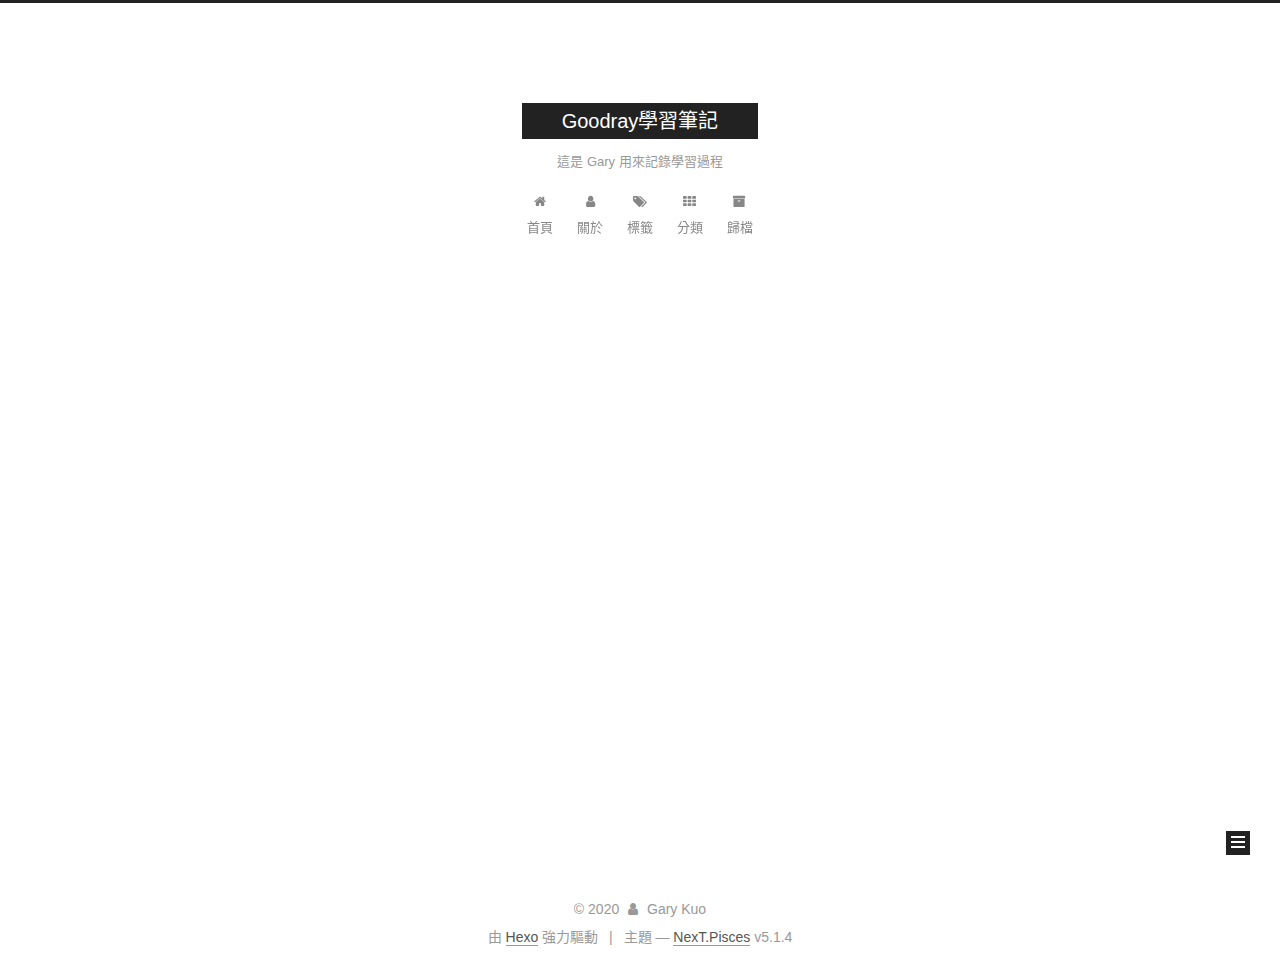
==== commit edf9c4b0: "Site updated: 2020-02-06 14:01:12" ====
--- a/index.html
+++ b/index.html
@@ -5,7 +5,7 @@
   
 
 
-<html class="theme-next muse use-motion" lang="zh-TW">
+<html class="theme-next pisces use-motion" lang="zh-tw">
 <head>
   <meta charset="UTF-8"/>
 <meta http-equiv="X-UA-Compatible" content="IE=edge" />
@@ -96,7 +96,7 @@
   var NexT = window.NexT || {};
   var CONFIG = {
     root: '/',
-    scheme: 'Muse',
+    scheme: 'Pisces',
     version: '5.1.4',
     sidebar: {"position":"left","display":"post","offset":12,"b2t":false,"scrollpercent":false,"onmobile":false},
     fancybox: true,
@@ -104,7 +104,7 @@
     motion: {"enable":true,"async":false,"transition":{"post_block":"fadeIn","post_header":"slideDownIn","post_body":"slideDownIn","coll_header":"slideLeftIn","sidebar":"slideUpIn"}},
     duoshuo: {
       userId: '0',
-      author: 'Author'
+      author: '博主'
     },
     algolia: {
       applicationID: '',
@@ -136,7 +136,7 @@
 
 <meta name="generator" content="Hexo 4.2.0"></head>
 
-<body itemscope itemtype="http://schema.org/WebPage" lang="zh-TW">
+<body itemscope itemtype="http://schema.org/WebPage" lang="zh-tw">
 
   
   
@@ -185,17 +185,47 @@
             
               <i class="menu-item-icon fa fa-fw fa-home"></i> <br />
             
-            Home
+            首頁
           </a>
         </li>
       
         
+        <li class="menu-item menu-item-about">
+          <a href="/about/%20" rel="section">
+            
+              <i class="menu-item-icon fa fa-fw fa-user"></i> <br />
+            
+            關於
+          </a>
+        </li>
+      
+        
+        <li class="menu-item menu-item-tags">
+          <a href="/tags/%20" rel="section">
+            
+              <i class="menu-item-icon fa fa-fw fa-tags"></i> <br />
+            
+            標籤
+          </a>
+        </li>
+      
+        
+        <li class="menu-item menu-item-categories">
+          <a href="/categories/%20" rel="section">
+            
+              <i class="menu-item-icon fa fa-fw fa-th"></i> <br />
+            
+            分類
+          </a>
+        </li>
+      
+        
         <li class="menu-item menu-item-archives">
           <a href="/archives/%20" rel="section">
             
               <i class="menu-item-icon fa fa-fw fa-archive"></i> <br />
             
-            Archives
+            歸檔
           </a>
         </li>
       
@@ -261,9 +291,9 @@
                 <i class="fa fa-calendar-o"></i>
               </span>
               
-                <span class="post-meta-item-text">Posted on</span>
+                <span class="post-meta-item-text">發表於</span>
               
-              <time title="Post created" itemprop="dateCreated datePublished" datetime="2020-02-06T10:16:52+08:00">
+              <time title="創建於" itemprop="dateCreated datePublished" datetime="2020-02-06T10:16:52+08:00">
                 2020-02-06
               </time>
             
@@ -380,9 +410,9 @@
                 <i class="fa fa-calendar-o"></i>
               </span>
               
-                <span class="post-meta-item-text">Posted on</span>
+                <span class="post-meta-item-text">發表於</span>
               
-              <time title="Post created" itemprop="dateCreated datePublished" datetime="2020-02-06T09:49:51+08:00">
+              <time title="創建於" itemprop="dateCreated datePublished" datetime="2020-02-06T09:49:51+08:00">
                 2020-02-06
               </time>
             
@@ -421,22 +451,14 @@
 
       
         
-          
-            <p>Welcome to <a href="https://hexo.io/" target="_blank" rel="noopener">Hexo</a>! This is your very first post. Check <a href="https://hexo.io/docs/" target="_blank" rel="noopener">documentation</a> for more info. If you get any problems when using Hexo, you can find the answer in <a href="https://hexo.io/docs/troubleshooting.html" target="_blank" rel="noopener">troubleshooting</a> or you can ask me on <a href="https://github.com/hexojs/hexo/issues" target="_blank" rel="noopener">GitHub</a>.</p>
-<h2 id="Quick-Start"><a href="#Quick-Start" class="headerlink" title="Quick Start"></a>Quick Start</h2><h3 id="Create-a-new-post"><a href="#Create-a-new-post" class="headerlink" title="Create a new post"></a>Create a new post</h3><figure class="highlight bash"><table><tr><td class="gutter"><pre><span class="line">1</span><br></pre></td><td class="code"><pre><span class="line">$ hexo new <span class="string">"My New Post"</span></span><br></pre></td></tr></table></figure>
-
-<p>More info: <a href="https://hexo.io/docs/writing.html" target="_blank" rel="noopener">Writing</a></p>
-<h3 id="Run-server"><a href="#Run-server" class="headerlink" title="Run server"></a>Run server</h3><figure class="highlight bash"><table><tr><td class="gutter"><pre><span class="line">1</span><br></pre></td><td class="code"><pre><span class="line">$ hexo server</span><br></pre></td></tr></table></figure>
-
-<p>More info: <a href="https://hexo.io/docs/server.html" target="_blank" rel="noopener">Server</a></p>
-<h3 id="Generate-static-files"><a href="#Generate-static-files" class="headerlink" title="Generate static files"></a>Generate static files</h3><figure class="highlight bash"><table><tr><td class="gutter"><pre><span class="line">1</span><br></pre></td><td class="code"><pre><span class="line">$ hexo generate</span><br></pre></td></tr></table></figure>
-
-<p>More info: <a href="https://hexo.io/docs/generating.html" target="_blank" rel="noopener">Generating</a></p>
-<h3 id="Deploy-to-remote-sites"><a href="#Deploy-to-remote-sites" class="headerlink" title="Deploy to remote sites"></a>Deploy to remote sites</h3><figure class="highlight bash"><table><tr><td class="gutter"><pre><span class="line">1</span><br></pre></td><td class="code"><pre><span class="line">$ hexo deploy</span><br></pre></td></tr></table></figure>
-
-<p>More info: <a href="https://hexo.io/docs/one-command-deployment.html" target="_blank" rel="noopener">Deployment</a></p>
-
-          
+          <p>Welcome to <a href="https://hexo.io/" target="_blank" rel="noopener">Hexo</a>! This is your very first post. Check <a href="https://hexo.io/docs/" target="_blank" rel="noopener">documentation</a> for more info. If you get any problems when using Hexo, you can find the answer in <a href="https://hexo.io/docs/troubleshooting.html" target="_blank" rel="noopener">troubleshooting</a> or you can ask me on <a href="https://github.com/hexojs/hexo/issues" target="_blank" rel="noopener">GitHub</a>.</p>
+          <!--noindex-->
+          <div class="post-button text-center">
+            <a class="btn" href="/2020/02/06/hello-world/#more" rel="contents">
+              閱讀全文 &raquo;
+            </a>
+          </div>
+          <!--/noindex-->
         
       
     </div>
@@ -517,7 +539,7 @@
                 <a href="/archives/%20%7C%7C%20archive">
               
                   <span class="site-state-item-count">2</span>
-                  <span class="site-state-item-name">posts</span>
+                  <span class="site-state-item-name">文章</span>
                 </a>
               </div>
             
@@ -567,7 +589,7 @@
 </div>
 
 
-  <div class="powered-by">Powered by <a class="theme-link" target="_blank" href="https://hexo.io">Hexo</a></div>
+  <div class="powered-by">由 <a class="theme-link" target="_blank" href="https://hexo.io">Hexo</a> 強力驅動</div>
 
 
 
@@ -575,7 +597,7 @@
 
 
 
-  <div class="theme-info">Theme &mdash; <a class="theme-link" target="_blank" href="https://github.com/iissnan/hexo-theme-next">NexT.Muse</a> v5.1.4</div>
+  <div class="theme-info">主題 &mdash; <a class="theme-link" target="_blank" href="https://github.com/iissnan/hexo-theme-next">NexT.Pisces</a> v5.1.4</div>
 
 
 
@@ -675,6 +697,13 @@
   
   
 
+
+  <script type="text/javascript" src="/js/src/affix.js?v=5.1.4"></script>
+
+  <script type="text/javascript" src="/js/src/schemes/pisces.js?v=5.1.4"></script>
+
+
+
   
 
   
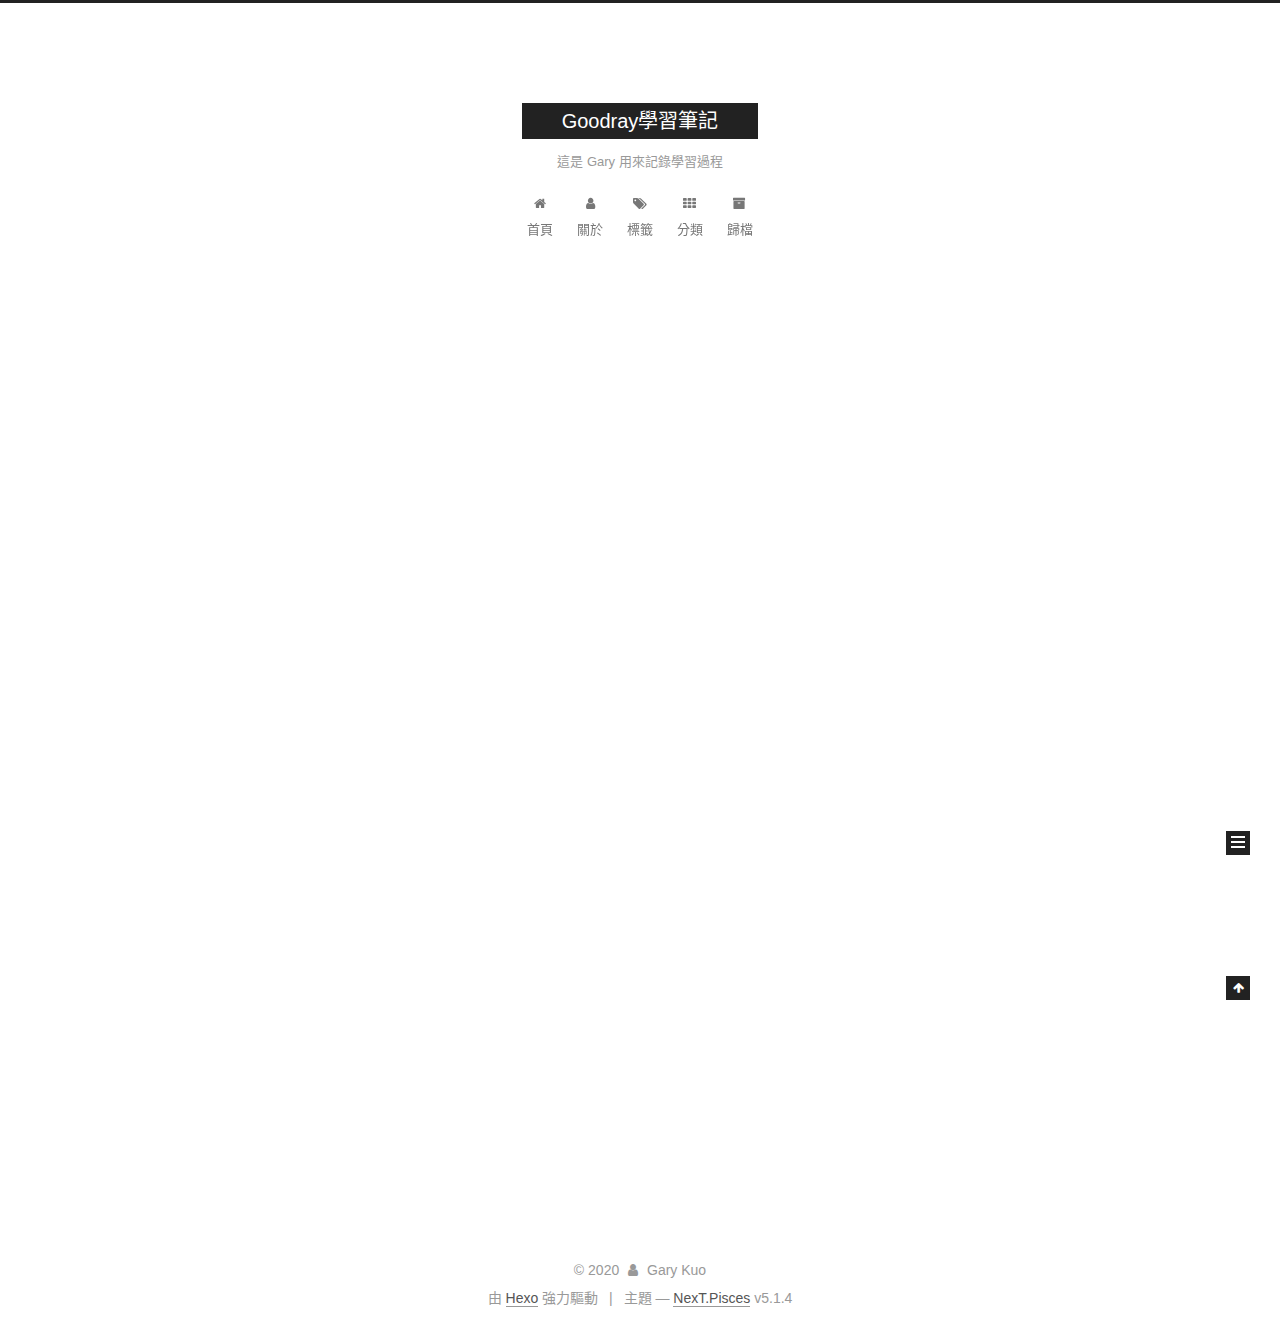
==== commit d525059f: "Site updated: 2020-02-06 15:20:15" ====
--- a/index.html
+++ b/index.html
@@ -262,6 +262,130 @@
   
   
   <div class="post-block">
+    <link itemprop="mainEntityOfPage" href="https://goodray177.github.io/2020/02/06/Markdown/">
+
+    <span hidden itemprop="author" itemscope itemtype="http://schema.org/Person">
+      <meta itemprop="name" content="Gary Kuo">
+      <meta itemprop="description" content="">
+      <meta itemprop="image" content="/images/avatar.gif">
+    </span>
+
+    <span hidden itemprop="publisher" itemscope itemtype="http://schema.org/Organization">
+      <meta itemprop="name" content="Goodray學習筆記">
+    </span>
+
+    
+      <header class="post-header">
+
+        
+        
+          <h1 class="post-title" itemprop="name headline">
+                
+                <a class="post-title-link" href="/2020/02/06/Markdown/" itemprop="url">Markdown</a></h1>
+        
+
+        <div class="post-meta">
+          <span class="post-time">
+            
+              <span class="post-meta-item-icon">
+                <i class="fa fa-calendar-o"></i>
+              </span>
+              
+                <span class="post-meta-item-text">發表於</span>
+              
+              <time title="創建於" itemprop="dateCreated datePublished" datetime="2020-02-06T14:12:37+08:00">
+                2020-02-06
+              </time>
+            
+
+            
+
+            
+          </span>
+
+          
+
+          
+            
+          
+
+          
+          
+
+          
+
+          
+
+          
+
+        </div>
+      </header>
+    
+
+    
+    
+    
+    <div class="post-body" itemprop="articleBody">
+
+      
+      
+
+      
+        
+          <p>Markdown常用語法</p>
+          <!--noindex-->
+          <div class="post-button text-center">
+            <a class="btn" href="/2020/02/06/Markdown/#more" rel="contents">
+              閱讀全文 &raquo;
+            </a>
+          </div>
+          <!--/noindex-->
+        
+      
+    </div>
+    
+    
+    
+
+    
+
+    
+
+    
+
+    <footer class="post-footer">
+      
+
+      
+
+      
+
+      
+      
+        <div class="post-eof"></div>
+      
+    </footer>
+  </div>
+  
+  
+  
+  </article>
+
+
+    
+      
+
+  
+
+  
+  
+  
+
+  <article class="post post-type-normal" itemscope itemtype="http://schema.org/Article">
+  
+  
+  
+  <div class="post-block">
     <link itemprop="mainEntityOfPage" href="https://goodray177.github.io/2020/02/06/test/">
 
     <span hidden itemprop="author" itemscope itemtype="http://schema.org/Person">
@@ -538,7 +662,7 @@
               
                 <a href="/archives/%20%7C%7C%20archive">
               
-                  <span class="site-state-item-count">2</span>
+                  <span class="site-state-item-count">3</span>
                   <span class="site-state-item-name">文章</span>
                 </a>
               </div>
@@ -546,6 +670,15 @@
 
             
 
+            
+              
+              
+              <div class="site-state-item site-state-tags">
+                <a href="/tags/index.html">
+                  <span class="site-state-item-count">1</span>
+                  <span class="site-state-item-name">標籤</span>
+                </a>
+              </div>
             
 
           </nav>
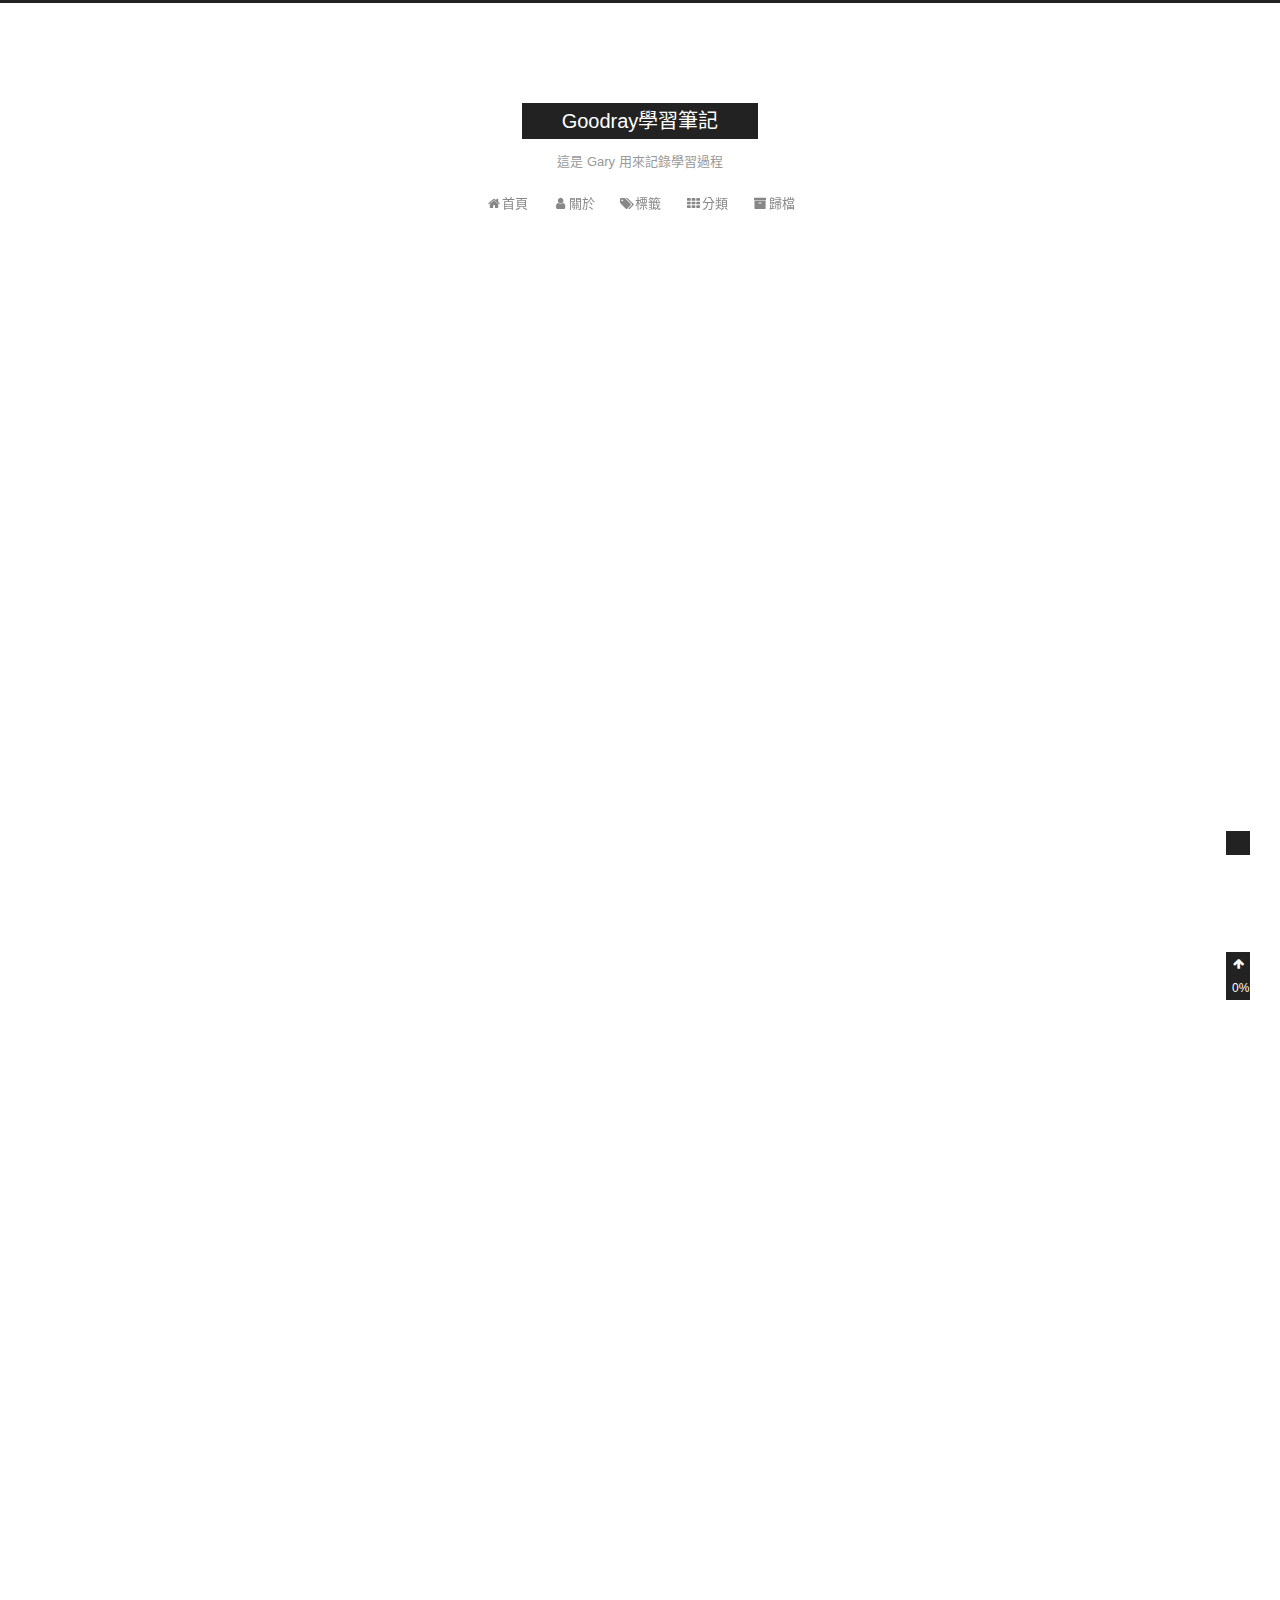
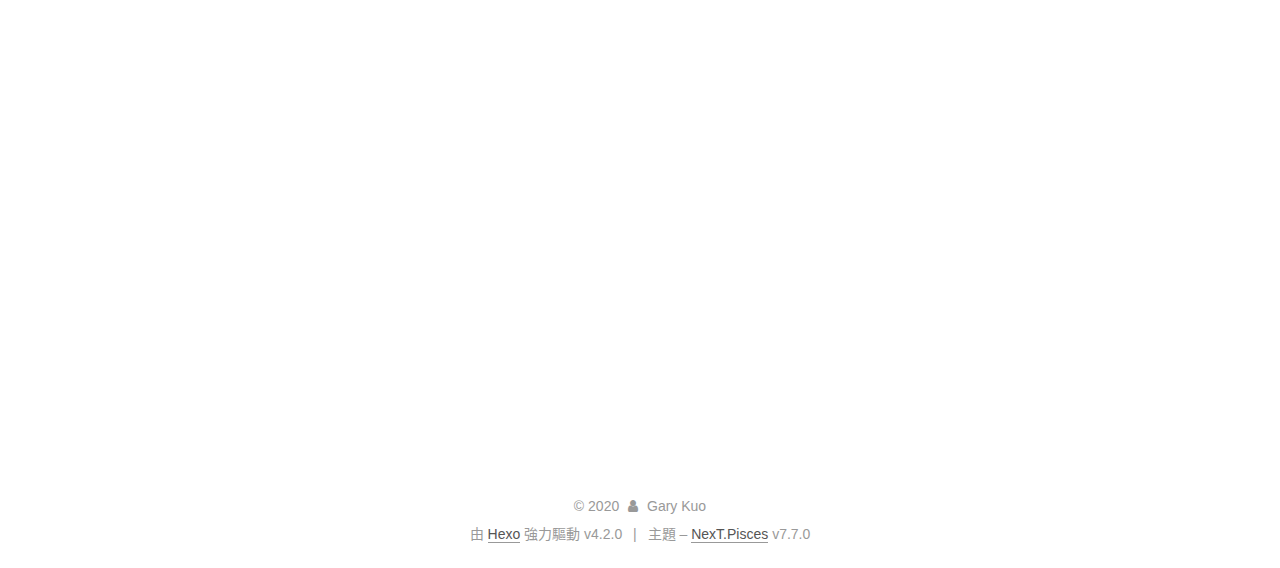
==== commit edf0156a: "Site updated: 2020-02-06 16:48:06" ====
--- a/index.html
+++ b/index.html
@@ -1,85 +1,52 @@
 <!DOCTYPE html>
-
-
-
-  
-
-
-<html class="theme-next pisces use-motion" lang="zh-tw">
+<html lang="zh-TW">
 <head>
-  <meta charset="UTF-8"/>
-<meta http-equiv="X-UA-Compatible" content="IE=edge" />
-<meta name="viewport" content="width=device-width, initial-scale=1, maximum-scale=1"/>
+  <meta charset="UTF-8">
+<meta name="viewport" content="width=device-width, initial-scale=1, maximum-scale=2">
 <meta name="theme-color" content="#222">
-
-
-
-
-
-
-
-
-
-<meta http-equiv="Cache-Control" content="no-transform" />
-<meta http-equiv="Cache-Control" content="no-siteapp" />
-
-
-
-
-
-
-
-
-
-
-
-
-
-
-
-
-  
-  
-  <link href="/lib/fancybox/source/jquery.fancybox.css?v=2.1.5" rel="stylesheet" type="text/css" />
-
-
-
-
-
-
-
-<link href="/lib/font-awesome/css/font-awesome.min.css?v=4.6.2" rel="stylesheet" type="text/css" />
-
-<link href="/css/main.css?v=5.1.4" rel="stylesheet" type="text/css" />
-
-
-  <link rel="apple-touch-icon" sizes="180x180" href="/images/apple-touch-icon-next.png?v=5.1.4">
-
-
-  <link rel="icon" type="image/png" sizes="32x32" href="/images/favicon-32x32-next.png?v=5.1.4">
-
-
-  <link rel="icon" type="image/png" sizes="16x16" href="/images/favicon-16x16-next.png?v=5.1.4">
-
-
-  <link rel="mask-icon" href="/images/logo.svg?v=5.1.4" color="#222">
-
-
-
-
-
-  <meta name="keywords" content="Hexo, NexT" />
-
-
-
-
-
-
-
-
-
-
-<meta property="og:type" content="website">
+<meta name="generator" content="Hexo 4.2.0">
+  <link rel="apple-touch-icon" sizes="180x180" href="/images/apple-touch-icon-next.png">
+  <link rel="icon" type="image/png" sizes="32x32" href="/images/favicon-32x32-next.png">
+  <link rel="icon" type="image/png" sizes="16x16" href="/images/favicon-16x16-next.png">
+  <link rel="mask-icon" href="/images/logo.svg" color="#222">
+
+<link rel="stylesheet" href="/css/main.css">
+
+
+<link rel="stylesheet" href="/lib/font-awesome/css/font-awesome.min.css">
+
+
+<script id="hexo-configurations">
+  var NexT = window.NexT || {};
+  var CONFIG = {
+    hostname: new URL('https://goodray177.github.io').hostname,
+    root: '/',
+    scheme: 'Pisces',
+    version: '7.7.0',
+    exturl: false,
+    sidebar: {"position":"left","display":"post","padding":18,"offset":12,"onmobile":false},
+    copycode: {"enable":false,"show_result":false,"style":null},
+    back2top: {"enable":true,"sidebar":false,"scrollpercent":true},
+    bookmark: {"enable":false,"color":"#222","save":"auto"},
+    fancybox: false,
+    mediumzoom: false,
+    lazyload: false,
+    pangu: false,
+    comments: {"style":"tabs","active":null,"storage":true,"lazyload":false,"nav":null},
+    algolia: {
+      appID: '',
+      apiKey: '',
+      indexName: '',
+      hits: {"per_page":10},
+      labels: {"input_placeholder":"Search for Posts","hits_empty":"We didn't find any results for the search: ${query}","hits_stats":"${hits} results found in ${time} ms"}
+    },
+    localsearch: {"enable":false,"trigger":"auto","top_n_per_article":1,"unescape":false,"preload":false},
+    path: '',
+    motion: {"enable":true,"async":false,"transition":{"post_block":"fadeIn","post_header":"slideDownIn","post_body":"slideDownIn","coll_header":"slideLeftIn","sidebar":"slideUpIn"}}
+  };
+</script>
+
+  <meta property="og:type" content="website">
 <meta property="og:title" content="Goodray學習筆記">
 <meta property="og:url" content="https://goodray177.github.io/index.html">
 <meta property="og:site_name" content="Goodray學習筆記">
@@ -90,40 +57,18 @@
 <meta property="article:tag" content=" 部落格">
 <meta name="twitter:card" content="summary">
 
-
-
-<script type="text/javascript" id="hexo.configurations">
-  var NexT = window.NexT || {};
-  var CONFIG = {
-    root: '/',
-    scheme: 'Pisces',
-    version: '5.1.4',
-    sidebar: {"position":"left","display":"post","offset":12,"b2t":false,"scrollpercent":false,"onmobile":false},
-    fancybox: true,
-    tabs: true,
-    motion: {"enable":true,"async":false,"transition":{"post_block":"fadeIn","post_header":"slideDownIn","post_body":"slideDownIn","coll_header":"slideLeftIn","sidebar":"slideUpIn"}},
-    duoshuo: {
-      userId: '0',
-      author: '博主'
-    },
-    algolia: {
-      applicationID: '',
-      apiKey: '',
-      indexName: '',
-      hits: {"per_page":10},
-      labels: {"input_placeholder":"Search for Posts","hits_empty":"We didn't find any results for the search: ${query}","hits_stats":"${hits} results found in ${time} ms"}
-    }
+<link rel="canonical" href="https://goodray177.github.io/">
+
+
+<script id="page-configurations">
+  // https://hexo.io/docs/variables.html
+  CONFIG.page = {
+    sidebar: "",
+    isHome: true,
+    isPost: false
   };
 </script>
 
-
-
-  <link rel="canonical" href="https://goodray177.github.io/"/>
-
-
-
-
-
   <title>Goodray學習筆記</title>
   
 
@@ -132,195 +77,156 @@
 
 
 
-
-
-<meta name="generator" content="Hexo 4.2.0"></head>
-
-<body itemscope itemtype="http://schema.org/WebPage" lang="zh-tw">
-
-  
-  
-    
-  
-
-  <div class="container sidebar-position-left 
-  page-home">
+  <noscript>
+  <style>
+  .use-motion .brand,
+  .use-motion .menu-item,
+  .sidebar-inner,
+  .use-motion .post-block,
+  .use-motion .pagination,
+  .use-motion .comments,
+  .use-motion .post-header,
+  .use-motion .post-body,
+  .use-motion .collection-header { opacity: initial; }
+
+  .use-motion .site-title,
+  .use-motion .site-subtitle {
+    opacity: initial;
+    top: initial;
+  }
+
+  .use-motion .logo-line-before i { left: initial; }
+  .use-motion .logo-line-after i { right: initial; }
+  </style>
+</noscript>
+
+</head>
+
+<body itemscope itemtype="http://schema.org/WebPage">
+  <div class="container use-motion">
     <div class="headband"></div>
 
-    <header id="header" class="header" itemscope itemtype="http://schema.org/WPHeader">
-      <div class="header-inner"><div class="site-brand-wrapper">
-  <div class="site-meta ">
-    
-
-    <div class="custom-logo-site-title">
-      <a href="/"  class="brand" rel="start">
+    <header class="header" itemscope itemtype="http://schema.org/WPHeader">
+      <div class="header-inner"><div class="site-brand-container">
+  <div class="site-meta">
+
+    <div>
+      <a href="/" class="brand" rel="start">
         <span class="logo-line-before"><i></i></span>
         <span class="site-title">Goodray學習筆記</span>
         <span class="logo-line-after"><i></i></span>
       </a>
     </div>
-      
         <p class="site-subtitle">這是 Gary 用來記錄學習過程</p>
-      
   </div>
 
   <div class="site-nav-toggle">
-    <button>
-      <span class="btn-bar"></span>
-      <span class="btn-bar"></span>
-      <span class="btn-bar"></span>
-    </button>
+    <div class="toggle" aria-label="切換導航欄">
+      <span class="toggle-line toggle-line-first"></span>
+      <span class="toggle-line toggle-line-middle"></span>
+      <span class="toggle-line toggle-line-last"></span>
+    </div>
   </div>
 </div>
 
+
 <nav class="site-nav">
   
-
-  
-    <ul id="menu" class="menu">
-      
-        
+  <ul id="menu" class="menu">
         <li class="menu-item menu-item-home">
-          <a href="/%20" rel="section">
-            
-              <i class="menu-item-icon fa fa-fw fa-home"></i> <br />
-            
-            首頁
-          </a>
-        </li>
-      
-        
+
+    <a href="/" rel="section"><i class="fa fa-fw fa-home"></i>首頁</a>
+
+  </li>
         <li class="menu-item menu-item-about">
-          <a href="/about/%20" rel="section">
-            
-              <i class="menu-item-icon fa fa-fw fa-user"></i> <br />
-            
-            關於
-          </a>
-        </li>
-      
-        
+
+    <a href="/about/" rel="section"><i class="fa fa-fw fa-user"></i>關於</a>
+
+  </li>
         <li class="menu-item menu-item-tags">
-          <a href="/tags/%20" rel="section">
-            
-              <i class="menu-item-icon fa fa-fw fa-tags"></i> <br />
-            
-            標籤
-          </a>
-        </li>
-      
-        
+
+    <a href="/tags/" rel="section"><i class="fa fa-fw fa-tags"></i>標籤</a>
+
+  </li>
         <li class="menu-item menu-item-categories">
-          <a href="/categories/%20" rel="section">
-            
-              <i class="menu-item-icon fa fa-fw fa-th"></i> <br />
-            
-            分類
-          </a>
-        </li>
-      
-        
+
+    <a href="/categories/" rel="section"><i class="fa fa-fw fa-th"></i>分類</a>
+
+  </li>
         <li class="menu-item menu-item-archives">
-          <a href="/archives/%20" rel="section">
-            
-              <i class="menu-item-icon fa fa-fw fa-archive"></i> <br />
-            
-            歸檔
-          </a>
-        </li>
-      
-
-      
-    </ul>
-  
-
-  
+
+    <a href="/archives/" rel="section"><i class="fa fa-fw fa-archive"></i>歸檔</a>
+
+  </li>
+  </ul>
+
 </nav>
-
-
-
- </div>
+</div>
     </header>
 
-    <main id="main" class="main">
+    
+  <div class="back-to-top">
+    <i class="fa fa-arrow-up"></i>
+    <span>0%</span>
+  </div>
+
+
+    <main class="main">
       <div class="main-inner">
         <div class="content-wrap">
-          <div id="content" class="content">
+          
+
+          <div class="content">
             
-  <section id="posts" class="posts-expand">
-    
-      
-
-  
-
-  
-  
-  
-
-  <article class="post post-type-normal" itemscope itemtype="http://schema.org/Article">
-  
-  
-  
-  <div class="post-block">
+
+  <div class="posts-expand">
+        
+  
+  
+  <article itemscope itemtype="http://schema.org/Article" class="post-block home" lang="zh-TW">
     <link itemprop="mainEntityOfPage" href="https://goodray177.github.io/2020/02/06/Markdown/">
 
     <span hidden itemprop="author" itemscope itemtype="http://schema.org/Person">
+      <meta itemprop="image" content="/images/avatar.gif">
       <meta itemprop="name" content="Gary Kuo">
       <meta itemprop="description" content="">
-      <meta itemprop="image" content="/images/avatar.gif">
     </span>
 
     <span hidden itemprop="publisher" itemscope itemtype="http://schema.org/Organization">
       <meta itemprop="name" content="Goodray學習筆記">
     </span>
-
-    
       <header class="post-header">
-
-        
-        
-          <h1 class="post-title" itemprop="name headline">
-                
-                <a class="post-title-link" href="/2020/02/06/Markdown/" itemprop="url">Markdown</a></h1>
-        
+        <h1 class="post-title" itemprop="name headline">
+          
+            <a href="/2020/02/06/Markdown/" class="post-title-link" itemprop="url">Markdown</a>
+        </h1>
 
         <div class="post-meta">
-          <span class="post-time">
-            
+            <span class="post-meta-item">
               <span class="post-meta-item-icon">
                 <i class="fa fa-calendar-o"></i>
               </span>
+              <span class="post-meta-item-text">發表於</span>
               
-                <span class="post-meta-item-text">發表於</span>
-              
-              <time title="創建於" itemprop="dateCreated datePublished" datetime="2020-02-06T14:12:37+08:00">
-                2020-02-06
-              </time>
-            
-
-            
-
-            
-          </span>
-
-          
-
-          
-            
-          
-
-          
-          
-
-          
-
-          
+
+              <time title="創建時間：2020-02-06 14:12:37 / 修改時間：16:02:14" itemprop="dateCreated datePublished" datetime="2020-02-06T14:12:37+08:00">2020-02-06</time>
+            </span>
+            <span class="post-meta-item">
+              <span class="post-meta-item-icon">
+                <i class="fa fa-folder-o"></i>
+              </span>
+              <span class="post-meta-item-text">分類於</span>
+                <span itemprop="about" itemscope itemtype="http://schema.org/Thing">
+                  <a href="/categories/%E5%89%8D%E7%AB%AF%E6%8A%80%E8%A1%93/" itemprop="url" rel="index">
+                    <span itemprop="name">前端技術</span>
+                  </a>
+                </span>
+            </span>
 
           
 
         </div>
       </header>
-    
 
     
     
@@ -328,123 +234,80 @@
     <div class="post-body" itemprop="articleBody">
 
       
-      
-
-      
-        
           <p>Markdown常用語法</p>
+<figure class="highlight plain"><table><tr><td class="gutter"><pre><span class="line">1</span><br><span class="line">2</span><br><span class="line">3</span><br><span class="line">4</span><br><span class="line">5</span><br><span class="line">6</span><br><span class="line">7</span><br><span class="line">8</span><br><span class="line">9</span><br><span class="line">10</span><br><span class="line">11</span><br><span class="line">12</span><br><span class="line">13</span><br><span class="line">14</span><br><span class="line">15</span><br><span class="line">16</span><br><span class="line">17</span><br><span class="line">18</span><br><span class="line">19</span><br></pre></td><td class="code"><pre><span class="line">$(document).ready(function () &#123;</span><br><span class="line">  $(document).trigger(&#39;bootstrap:before&#39;);</span><br><span class="line">  NexT.utils.isMobile() &amp;&amp; window.FastClick.attach(document.body);</span><br><span class="line"></span><br><span class="line">  NexT.utils.lazyLoadPostsImages();</span><br><span class="line"></span><br><span class="line">  &#x2F;&#x2F; Mobile top menu bar.</span><br><span class="line">  $(&#39;.site-nav-toggle button&#39;).on(&#39;click&#39;, function () &#123;</span><br><span class="line">    var $siteNav &#x3D; $(&#39;.site-nav&#39;);</span><br><span class="line">    var ON_CLASS_NAME &#x3D; &#39;site-nav-on&#39;;</span><br><span class="line">    var isSiteNavOn &#x3D; $siteNav.hasClass(ON_CLASS_NAME);</span><br><span class="line">    var animateAction &#x3D; isSiteNavOn ? &#39;slideUp&#39; : &#39;slideDown&#39;;</span><br><span class="line">    var animateCallback &#x3D; isSiteNavOn ? &#39;removeClass&#39; : &#39;addClass&#39;;</span><br><span class="line"></span><br><span class="line">    $siteNav.stop()[animateAction](&#39;fast&#39;, function () &#123;</span><br><span class="line">      $siteNav[animateCallback](ON_CLASS_NAME);</span><br><span class="line">    &#125;);</span><br><span class="line">  &#125;);</span><br><span class="line">&#125;);</span><br></pre></td></tr></table></figure>
+<div class="note primary">
+            <p>Content (md partial supported) </p>
+          </div>
+
+<!-- HTML方式: 直接在 Markdown 文件中编写 HTML 来调用 -->
+<!-- 其中 class="blockquote-center" 是必须的 -->
+<blockquote class="blockquote-center">blah blah blah</blockquote>
+
+<!-- 标签 方式，要求版本在0.4.5或以上 -->
+<blockquote class="blockquote-center"><p>blah blah blah</p>
+</blockquote>
+
+<!-- 标签别名 -->
+<blockquote class="blockquote-center"><p>blah blah blah </p>
+</blockquote>
           <!--noindex-->
-          <div class="post-button text-center">
-            <a class="btn" href="/2020/02/06/Markdown/#more" rel="contents">
-              閱讀全文 &raquo;
-            </a>
-          </div>
+            <div class="post-button">
+              <a class="btn" href="/2020/02/06/Markdown/#more" rel="contents">
+                閱讀全文 &raquo;
+              </a>
+            </div>
           <!--/noindex-->
         
       
     </div>
-    
-    
-    
-
-    
-
-    
-
-    
-
-    <footer class="post-footer">
-      
-
-      
-
-      
-
-      
-      
+
+    
+    
+    
+      <footer class="post-footer">
         <div class="post-eof"></div>
-      
-    </footer>
-  </div>
-  
-  
-  
+      </footer>
   </article>
-
-
-    
-      
-
-  
-
-  
-  
-  
-
-  <article class="post post-type-normal" itemscope itemtype="http://schema.org/Article">
-  
-  
-  
-  <div class="post-block">
+  
+  
+  
+
+        
+  
+  
+  <article itemscope itemtype="http://schema.org/Article" class="post-block home" lang="zh-TW">
     <link itemprop="mainEntityOfPage" href="https://goodray177.github.io/2020/02/06/test/">
 
     <span hidden itemprop="author" itemscope itemtype="http://schema.org/Person">
+      <meta itemprop="image" content="/images/avatar.gif">
       <meta itemprop="name" content="Gary Kuo">
       <meta itemprop="description" content="">
-      <meta itemprop="image" content="/images/avatar.gif">
     </span>
 
     <span hidden itemprop="publisher" itemscope itemtype="http://schema.org/Organization">
       <meta itemprop="name" content="Goodray學習筆記">
     </span>
-
-    
       <header class="post-header">
-
-        
-        
-          <h1 class="post-title" itemprop="name headline">
-                
-                <a class="post-title-link" href="/2020/02/06/test/" itemprop="url">test</a></h1>
-        
+        <h1 class="post-title" itemprop="name headline">
+          
+            <a href="/2020/02/06/test/" class="post-title-link" itemprop="url">test</a>
+        </h1>
 
         <div class="post-meta">
-          <span class="post-time">
-            
+            <span class="post-meta-item">
               <span class="post-meta-item-icon">
                 <i class="fa fa-calendar-o"></i>
               </span>
-              
-                <span class="post-meta-item-text">發表於</span>
-              
-              <time title="創建於" itemprop="dateCreated datePublished" datetime="2020-02-06T10:16:52+08:00">
-                2020-02-06
-              </time>
-            
-
-            
-
-            
-          </span>
-
-          
-
-          
-            
-          
-
-          
-          
-
-          
-
-          
+              <span class="post-meta-item-text">發表於</span>
+
+              <time title="創建時間：2020-02-06 10:16:52" itemprop="dateCreated datePublished" datetime="2020-02-06T10:16:52+08:00">2020-02-06</time>
+            </span>
 
           
 
         </div>
       </header>
-    
 
     
     
@@ -452,118 +315,57 @@
     <div class="post-body" itemprop="articleBody">
 
       
-      
-
-      
-        
-          
-            
-          
-        
+          
       
     </div>
-    
-    
-    
-
-    
-
-    
-
-    
-
-    <footer class="post-footer">
-      
-
-      
-
-      
-
-      
-      
+
+    
+    
+    
+      <footer class="post-footer">
         <div class="post-eof"></div>
-      
-    </footer>
-  </div>
-  
-  
-  
+      </footer>
   </article>
-
-
-    
-      
-
-  
-
-  
-  
-  
-
-  <article class="post post-type-normal" itemscope itemtype="http://schema.org/Article">
-  
-  
-  
-  <div class="post-block">
+  
+  
+  
+
+        
+  
+  
+  <article itemscope itemtype="http://schema.org/Article" class="post-block home" lang="zh-TW">
     <link itemprop="mainEntityOfPage" href="https://goodray177.github.io/2020/02/06/hello-world/">
 
     <span hidden itemprop="author" itemscope itemtype="http://schema.org/Person">
+      <meta itemprop="image" content="/images/avatar.gif">
       <meta itemprop="name" content="Gary Kuo">
       <meta itemprop="description" content="">
-      <meta itemprop="image" content="/images/avatar.gif">
     </span>
 
     <span hidden itemprop="publisher" itemscope itemtype="http://schema.org/Organization">
       <meta itemprop="name" content="Goodray學習筆記">
     </span>
-
-    
       <header class="post-header">
-
-        
-        
-          <h1 class="post-title" itemprop="name headline">
-                
-                <a class="post-title-link" href="/2020/02/06/hello-world/" itemprop="url">Hello World</a></h1>
-        
+        <h1 class="post-title" itemprop="name headline">
+          
+            <a href="/2020/02/06/hello-world/" class="post-title-link" itemprop="url">Hello World</a>
+        </h1>
 
         <div class="post-meta">
-          <span class="post-time">
-            
+            <span class="post-meta-item">
               <span class="post-meta-item-icon">
                 <i class="fa fa-calendar-o"></i>
               </span>
+              <span class="post-meta-item-text">發表於</span>
               
-                <span class="post-meta-item-text">發表於</span>
-              
-              <time title="創建於" itemprop="dateCreated datePublished" datetime="2020-02-06T09:49:51+08:00">
-                2020-02-06
-              </time>
-            
-
-            
-
-            
-          </span>
-
-          
-
-          
-            
-          
-
-          
-          
-
-          
-
-          
+
+              <time title="創建時間：2020-02-06 09:49:51 / 修改時間：11:19:27" itemprop="dateCreated datePublished" datetime="2020-02-06T09:49:51+08:00">2020-02-06</time>
+            </span>
 
           
 
         </div>
       </header>
-    
 
     
     
@@ -571,330 +373,200 @@
     <div class="post-body" itemprop="articleBody">
 
       
-      
-
-      
-        
           <p>Welcome to <a href="https://hexo.io/" target="_blank" rel="noopener">Hexo</a>! This is your very first post. Check <a href="https://hexo.io/docs/" target="_blank" rel="noopener">documentation</a> for more info. If you get any problems when using Hexo, you can find the answer in <a href="https://hexo.io/docs/troubleshooting.html" target="_blank" rel="noopener">troubleshooting</a> or you can ask me on <a href="https://github.com/hexojs/hexo/issues" target="_blank" rel="noopener">GitHub</a>.</p>
           <!--noindex-->
-          <div class="post-button text-center">
-            <a class="btn" href="/2020/02/06/hello-world/#more" rel="contents">
-              閱讀全文 &raquo;
-            </a>
-          </div>
+            <div class="post-button">
+              <a class="btn" href="/2020/02/06/hello-world/#more" rel="contents">
+                閱讀全文 &raquo;
+              </a>
+            </div>
           <!--/noindex-->
         
       
     </div>
-    
-    
-    
-
-    
-
-    
-
-    
-
-    <footer class="post-footer">
-      
-
-      
-
-      
-
-      
-      
+
+    
+    
+    
+      <footer class="post-footer">
         <div class="post-eof"></div>
-      
-    </footer>
-  </div>
-  
-  
-  
+      </footer>
   </article>
-
-
-    
-  </section>
-
-  
+  
+  
+  
+
+  </div>
+
+  
+
 
 
           </div>
           
 
-
-          
+<script>
+  window.addEventListener('tabs:register', () => {
+    let activeClass = CONFIG.comments.activeClass;
+    if (CONFIG.comments.storage) {
+      activeClass = localStorage.getItem('comments_active') || activeClass;
+    }
+    if (activeClass) {
+      let activeTab = document.querySelector(`a[href="#comment-${activeClass}"]`);
+      if (activeTab) {
+        activeTab.click();
+      }
+    }
+  });
+  if (CONFIG.comments.storage) {
+    window.addEventListener('tabs:click', event => {
+      if (!event.target.matches('.tabs-comment .tab-content .tab-pane')) return;
+      let commentClass = event.target.classList[1];
+      localStorage.setItem('comments_active', commentClass);
+    });
+  }
+</script>
 
         </div>
-        
-          
-  
-  <div class="sidebar-toggle">
-    <div class="sidebar-toggle-line-wrap">
-      <span class="sidebar-toggle-line sidebar-toggle-line-first"></span>
-      <span class="sidebar-toggle-line sidebar-toggle-line-middle"></span>
-      <span class="sidebar-toggle-line sidebar-toggle-line-last"></span>
-    </div>
-  </div>
-
-  <aside id="sidebar" class="sidebar">
-    
+          
+  
+  <div class="toggle sidebar-toggle">
+    <span class="toggle-line toggle-line-first"></span>
+    <span class="toggle-line toggle-line-middle"></span>
+    <span class="toggle-line toggle-line-last"></span>
+  </div>
+
+  <aside class="sidebar">
     <div class="sidebar-inner">
 
-      
-
-      
-
-      <section class="site-overview-wrap sidebar-panel sidebar-panel-active">
-        <div class="site-overview">
-          <div class="site-author motion-element" itemprop="author" itemscope itemtype="http://schema.org/Person">
-            
-              <p class="site-author-name" itemprop="name">Gary Kuo</p>
-              <p class="site-description motion-element" itemprop="description"></p>
-          </div>
-
-          <nav class="site-state motion-element">
-
-            
-              <div class="site-state-item site-state-posts">
-              
-                <a href="/archives/%20%7C%7C%20archive">
-              
-                  <span class="site-state-item-count">3</span>
-                  <span class="site-state-item-name">文章</span>
-                </a>
-              </div>
-            
-
-            
-
-            
-              
-              
-              <div class="site-state-item site-state-tags">
-                <a href="/tags/index.html">
-                  <span class="site-state-item-count">1</span>
-                  <span class="site-state-item-name">標籤</span>
-                </a>
-              </div>
-            
-
-          </nav>
-
-          
-
-          
-
-          
-          
-
-          
-          
-
-          
-
-        </div>
-      </section>
-
-      
-
-      
+      <ul class="sidebar-nav motion-element">
+        <li class="sidebar-nav-toc">
+          文章目錄
+        </li>
+        <li class="sidebar-nav-overview">
+          本站概要
+        </li>
+      </ul>
+
+      <!--noindex-->
+      <div class="post-toc-wrap sidebar-panel">
+      </div>
+      <!--/noindex-->
+
+      <div class="site-overview-wrap sidebar-panel">
+        <div class="site-author motion-element" itemprop="author" itemscope itemtype="http://schema.org/Person">
+  <p class="site-author-name" itemprop="name">Gary Kuo</p>
+  <div class="site-description" itemprop="description"></div>
+</div>
+<div class="site-state-wrap motion-element">
+  <nav class="site-state">
+      <div class="site-state-item site-state-posts">
+          <a href="/archives/">
+        
+          <span class="site-state-item-count">3</span>
+          <span class="site-state-item-name">文章</span>
+        </a>
+      </div>
+      <div class="site-state-item site-state-categories">
+            <a href="/categories/">
+          
+        <span class="site-state-item-count">1</span>
+        <span class="site-state-item-name">分類</span></a>
+      </div>
+      <div class="site-state-item site-state-tags">
+            <a href="/tags/">
+          
+        <span class="site-state-item-count">1</span>
+        <span class="site-state-item-name">標籤</span></a>
+      </div>
+  </nav>
+</div>
+  <div class="links-of-author motion-element">
+      <span class="links-of-author-item">
+        <a href="https://github.com/yourname" title="GitHub → https:&#x2F;&#x2F;github.com&#x2F;yourname" rel="noopener" target="_blank"><i class="fa fa-fw fa-github"></i>GitHub</a>
+      </span>
+      <span class="links-of-author-item">
+        <a href="mailto:yourname@gmail.com" title="E-Mail → mailto:yourname@gmail.com" rel="noopener" target="_blank"><i class="fa fa-fw fa-envelope"></i>E-Mail</a>
+      </span>
+  </div>
+
+
+
+      </div>
 
     </div>
   </aside>
-
-
-        
+  <div id="sidebar-dimmer"></div>
+
+
       </div>
     </main>
 
-    <footer id="footer" class="footer">
+    <footer class="footer">
       <div class="footer-inner">
-        <div class="copyright">&copy; <span itemprop="copyrightYear">2020</span>
+        
+
+<div class="copyright">
+  
+  &copy; 
+  <span itemprop="copyrightYear">2020</span>
   <span class="with-love">
     <i class="fa fa-user"></i>
   </span>
   <span class="author" itemprop="copyrightHolder">Gary Kuo</span>
-
-  
 </div>
-
-
-  <div class="powered-by">由 <a class="theme-link" target="_blank" href="https://hexo.io">Hexo</a> 強力驅動</div>
-
-
-
+  <div class="powered-by">由 <a href="https://hexo.io/" class="theme-link" rel="noopener" target="_blank">Hexo</a> 強力驅動 v4.2.0
+  </div>
   <span class="post-meta-divider">|</span>
-
-
-
-  <div class="theme-info">主題 &mdash; <a class="theme-link" target="_blank" href="https://github.com/iissnan/hexo-theme-next">NexT.Pisces</a> v5.1.4</div>
-
-
-
-
-        
-
-
-
-
-
-
-
-        
+  <div class="theme-info">主題 – <a href="https://pisces.theme-next.org/" class="theme-link" rel="noopener" target="_blank">NexT.Pisces</a> v7.7.0
+  </div>
+
+        
+
+
+
+
+
+
+
+
       </div>
     </footer>
-
-    
-      <div class="back-to-top">
-        <i class="fa fa-arrow-up"></i>
-        
-      </div>
-    
-
-    
-
-  </div>
-
-  
-
-<script type="text/javascript">
-  if (Object.prototype.toString.call(window.Promise) !== '[object Function]') {
-    window.Promise = null;
-  }
-</script>
-
-
-
-
-
-
-
-
-
-  
-
-
-
-
-
-
-
-
-
-
-
-
-  
-  
-    <script type="text/javascript" src="/lib/jquery/index.js?v=2.1.3"></script>
-  
-
-  
-  
-    <script type="text/javascript" src="/lib/fastclick/lib/fastclick.min.js?v=1.0.6"></script>
-  
-
-  
-  
-    <script type="text/javascript" src="/lib/jquery_lazyload/jquery.lazyload.js?v=1.9.7"></script>
-  
-
-  
-  
-    <script type="text/javascript" src="/lib/velocity/velocity.min.js?v=1.2.1"></script>
-  
-
-  
-  
-    <script type="text/javascript" src="/lib/velocity/velocity.ui.min.js?v=1.2.1"></script>
-  
-
-  
-  
-    <script type="text/javascript" src="/lib/fancybox/source/jquery.fancybox.pack.js?v=2.1.5"></script>
-  
-
-
-  
-
-
-  <script type="text/javascript" src="/js/src/utils.js?v=5.1.4"></script>
-
-  <script type="text/javascript" src="/js/src/motion.js?v=5.1.4"></script>
-
-
-
-  
-  
-
-
-  <script type="text/javascript" src="/js/src/affix.js?v=5.1.4"></script>
-
-  <script type="text/javascript" src="/js/src/schemes/pisces.js?v=5.1.4"></script>
-
-
-
-  
-
-  
-
-
-  <script type="text/javascript" src="/js/src/bootstrap.js?v=5.1.4"></script>
-
-
-
-  
-
-
-  
-
-
-
-
-	
-
-
-
-
-
-  
-
-
-
-
-
-  
-
-
-
-
-
-
-
-
-
-
-
-
-  
-
-
-
-
-
-  
-
-  
-
-  
-
-  
-  
-
-  
+  </div>
+
+  
+  <script src="/lib/anime.min.js"></script>
+  <script src="/lib/velocity/velocity.min.js"></script>
+  <script src="/lib/velocity/velocity.ui.min.js"></script>
+
+<script src="/js/utils.js"></script>
+
+<script src="/js/motion.js"></script>
+
+
+<script src="/js/schemes/pisces.js"></script>
+
+
+<script src="/js/next-boot.js"></script>
+
+
+
+
+  
+
+
+
+
+
+
+
+
+
+
+
+
+
+
 
   
 
